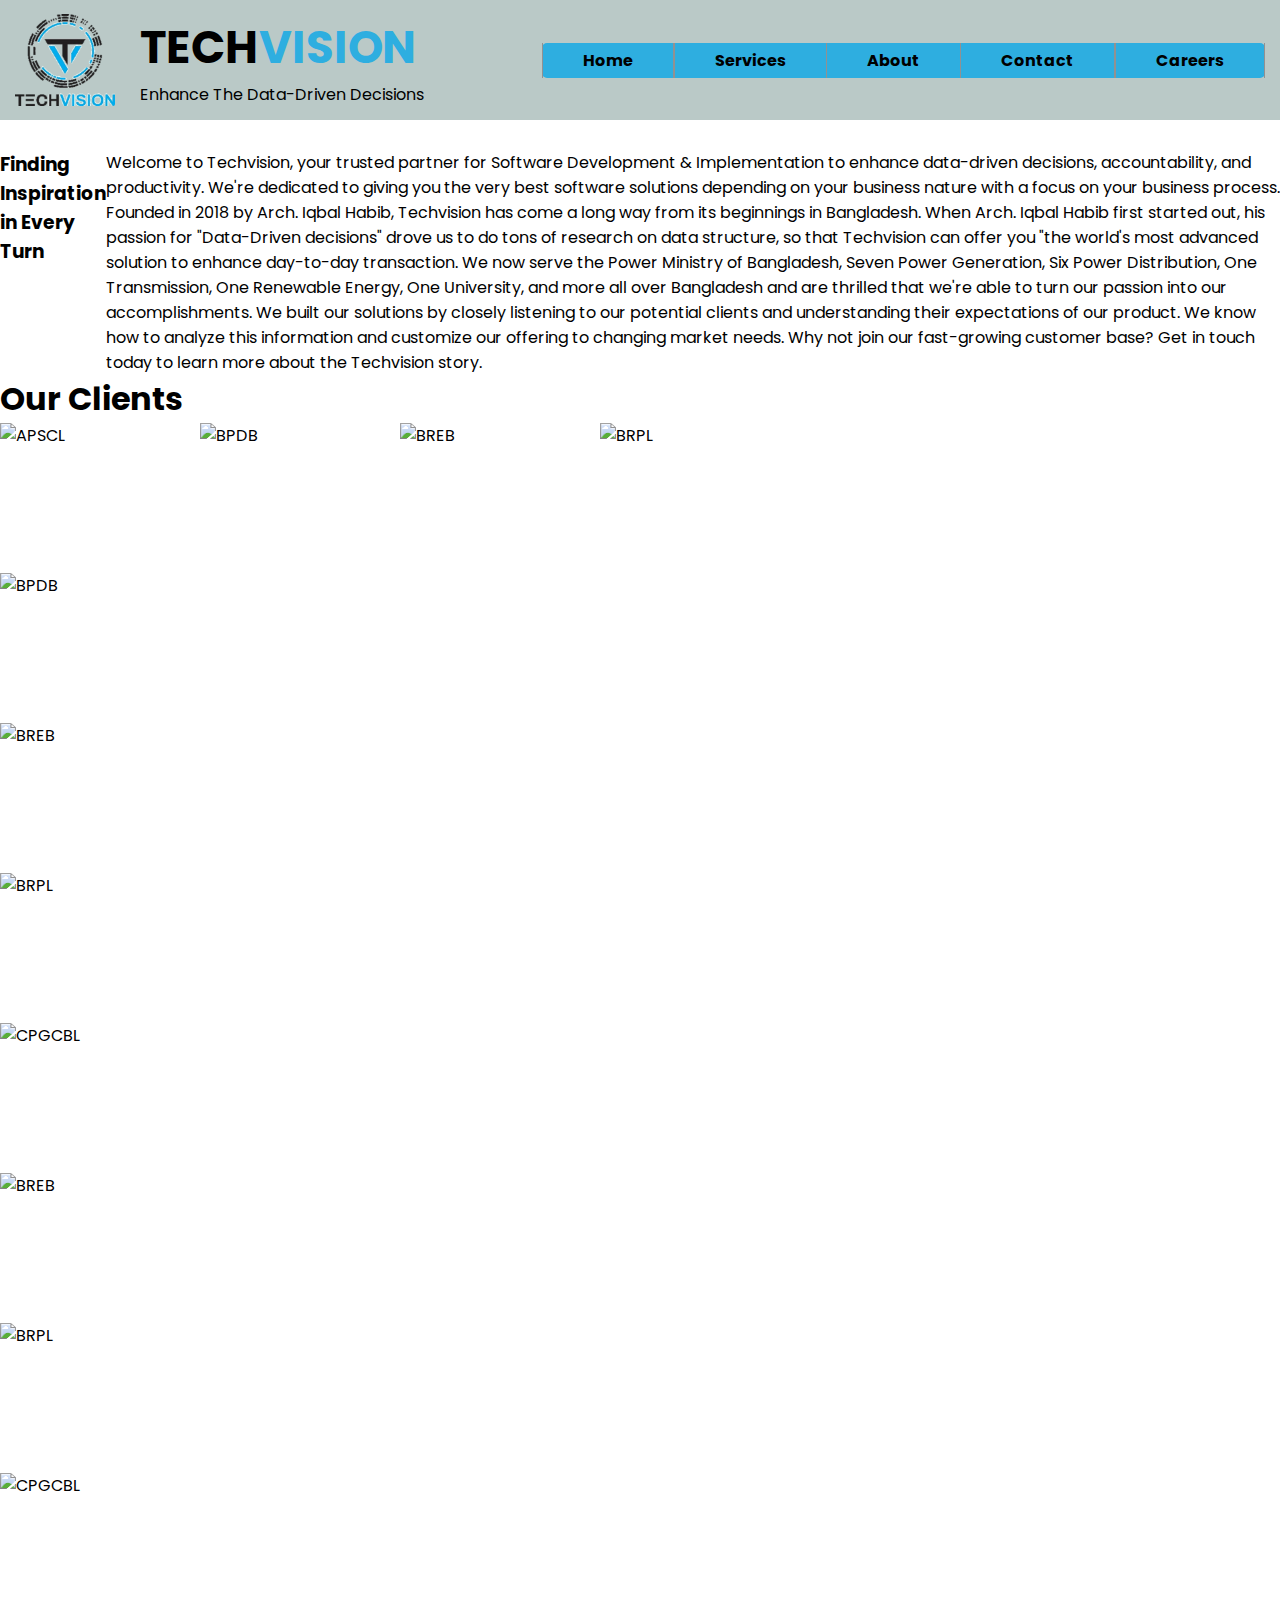
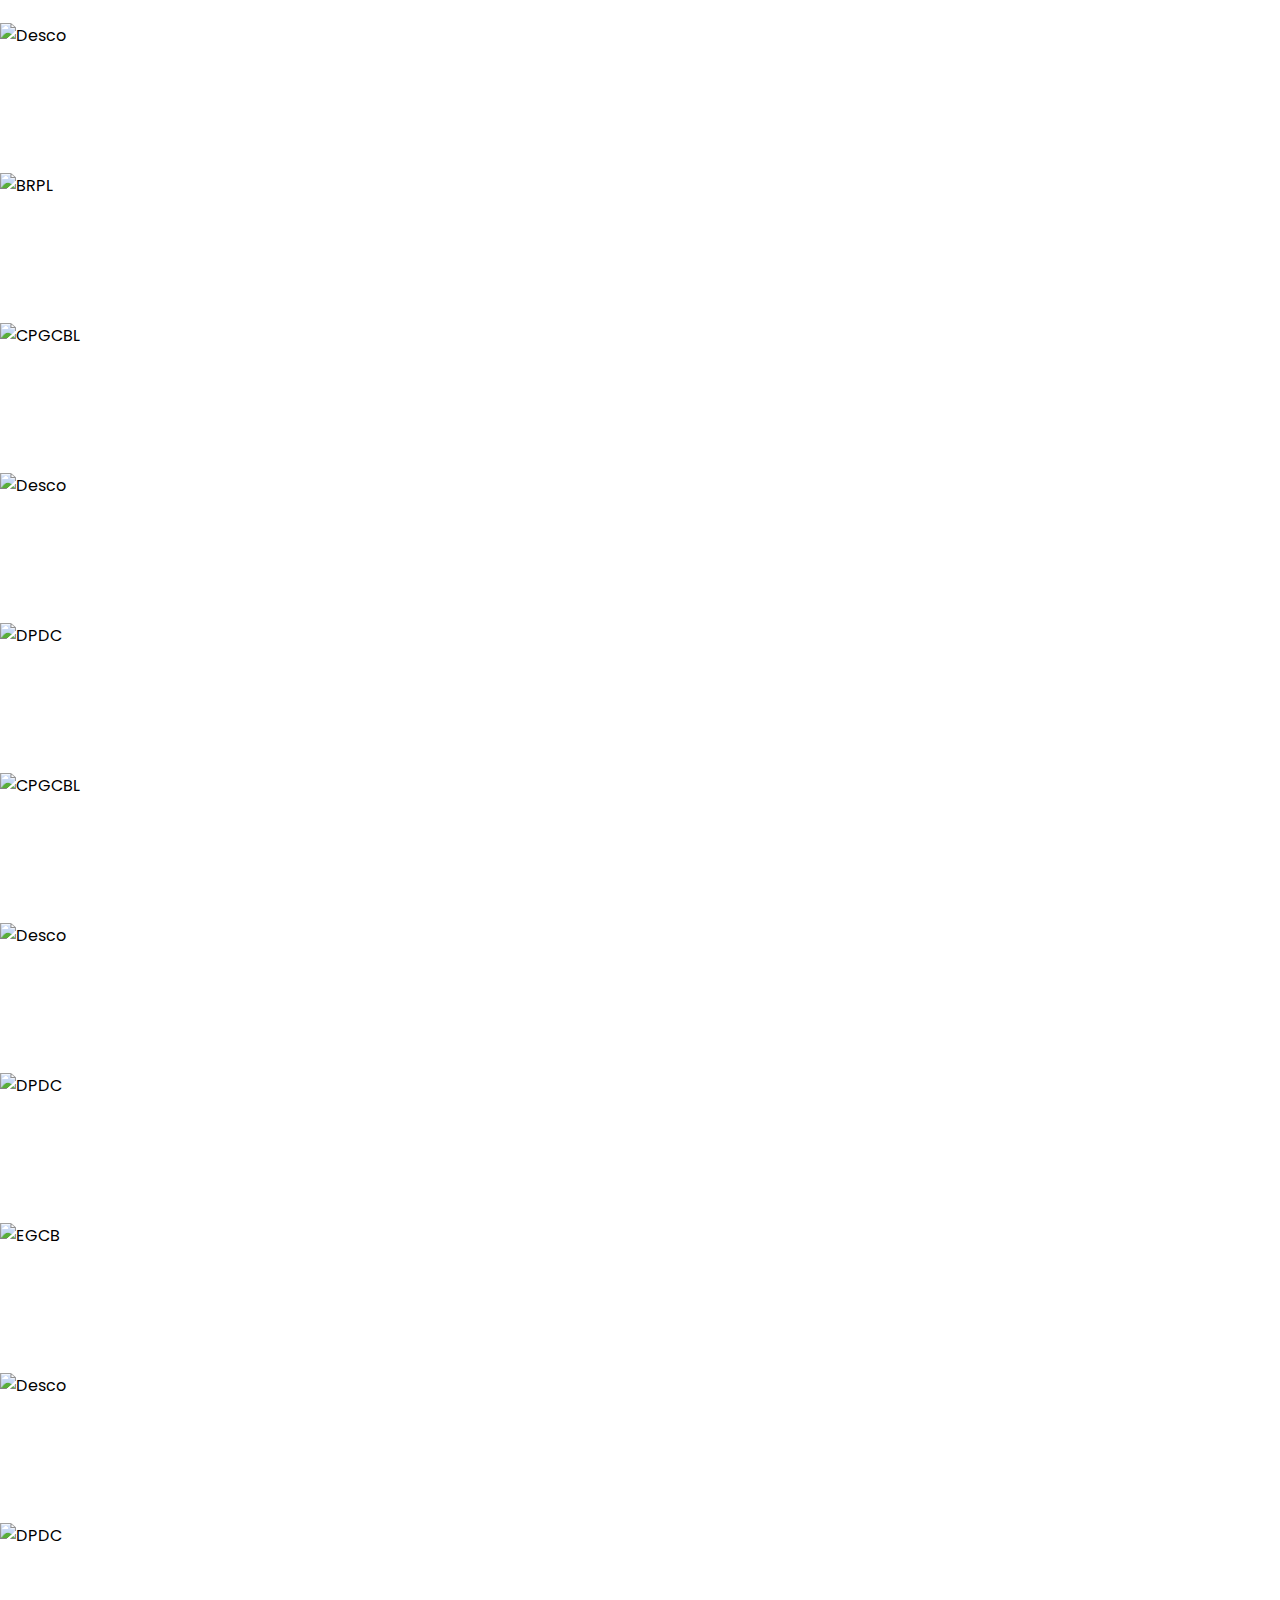
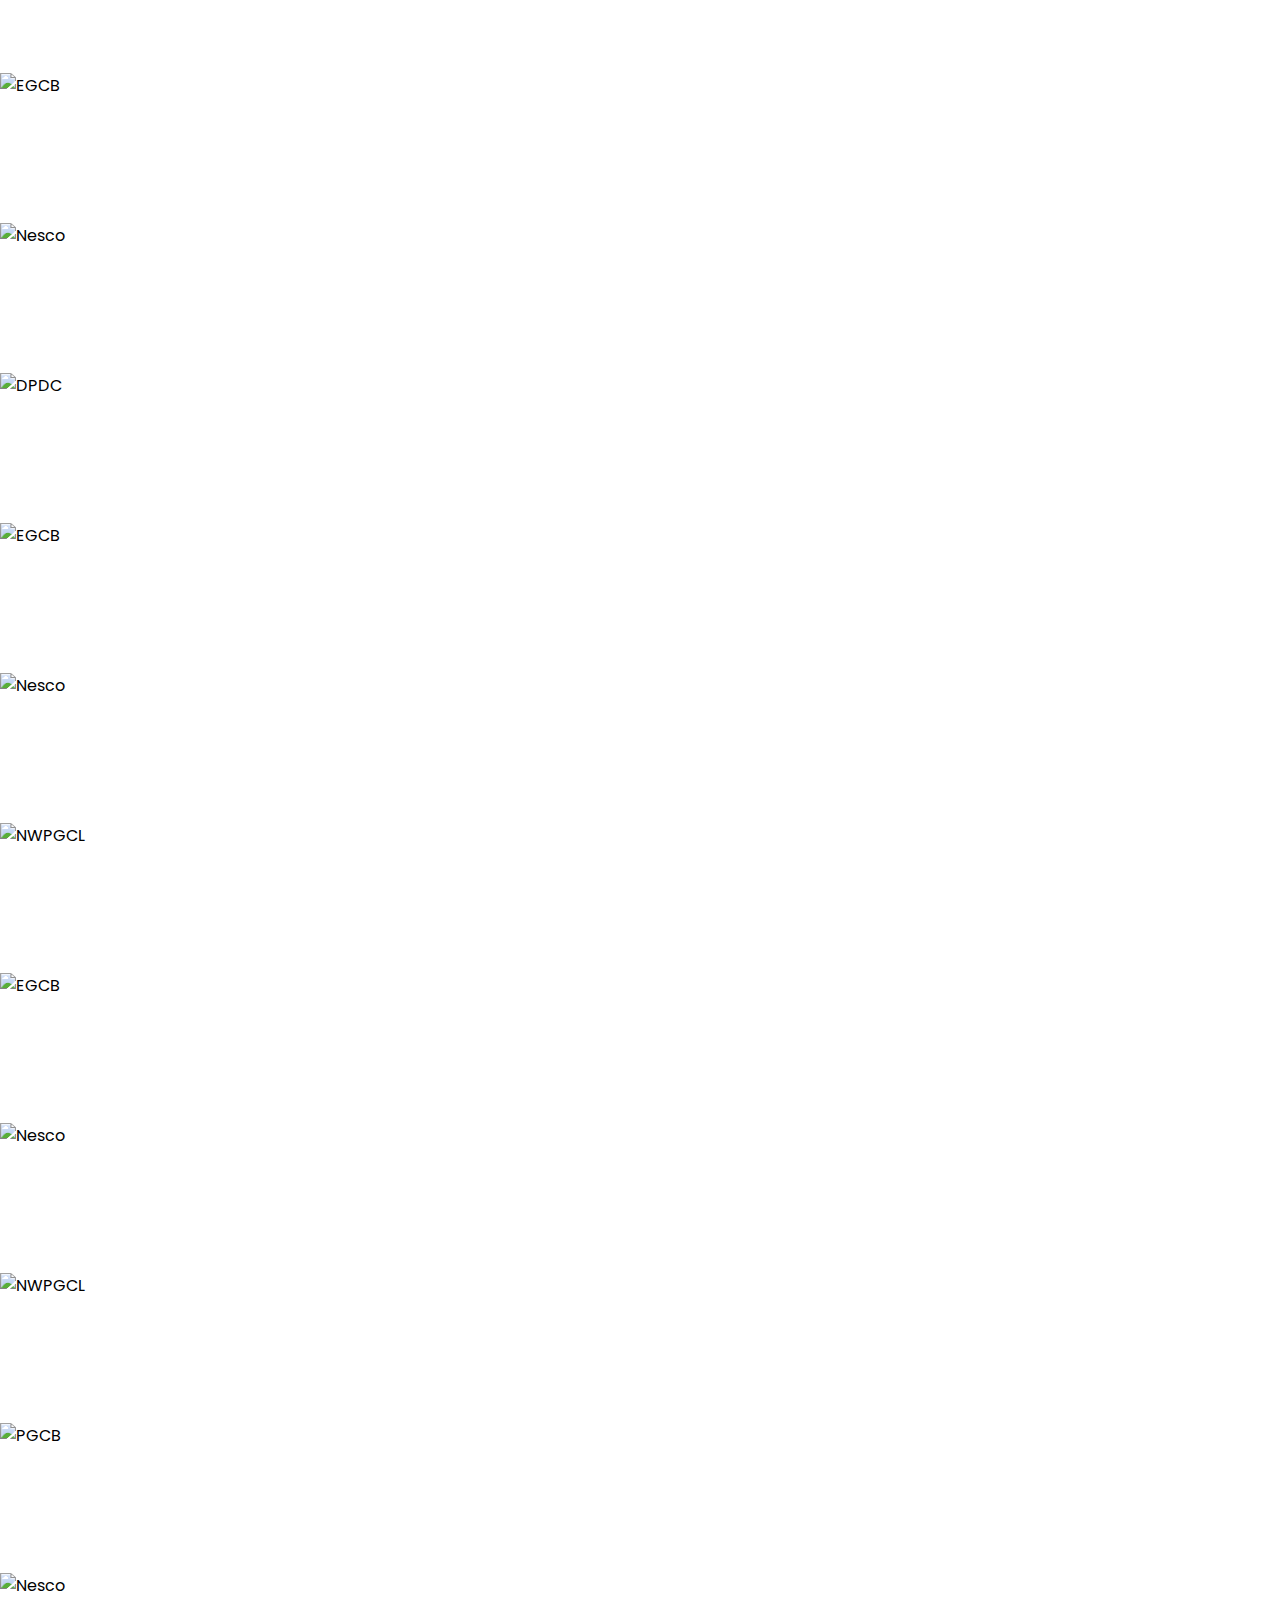
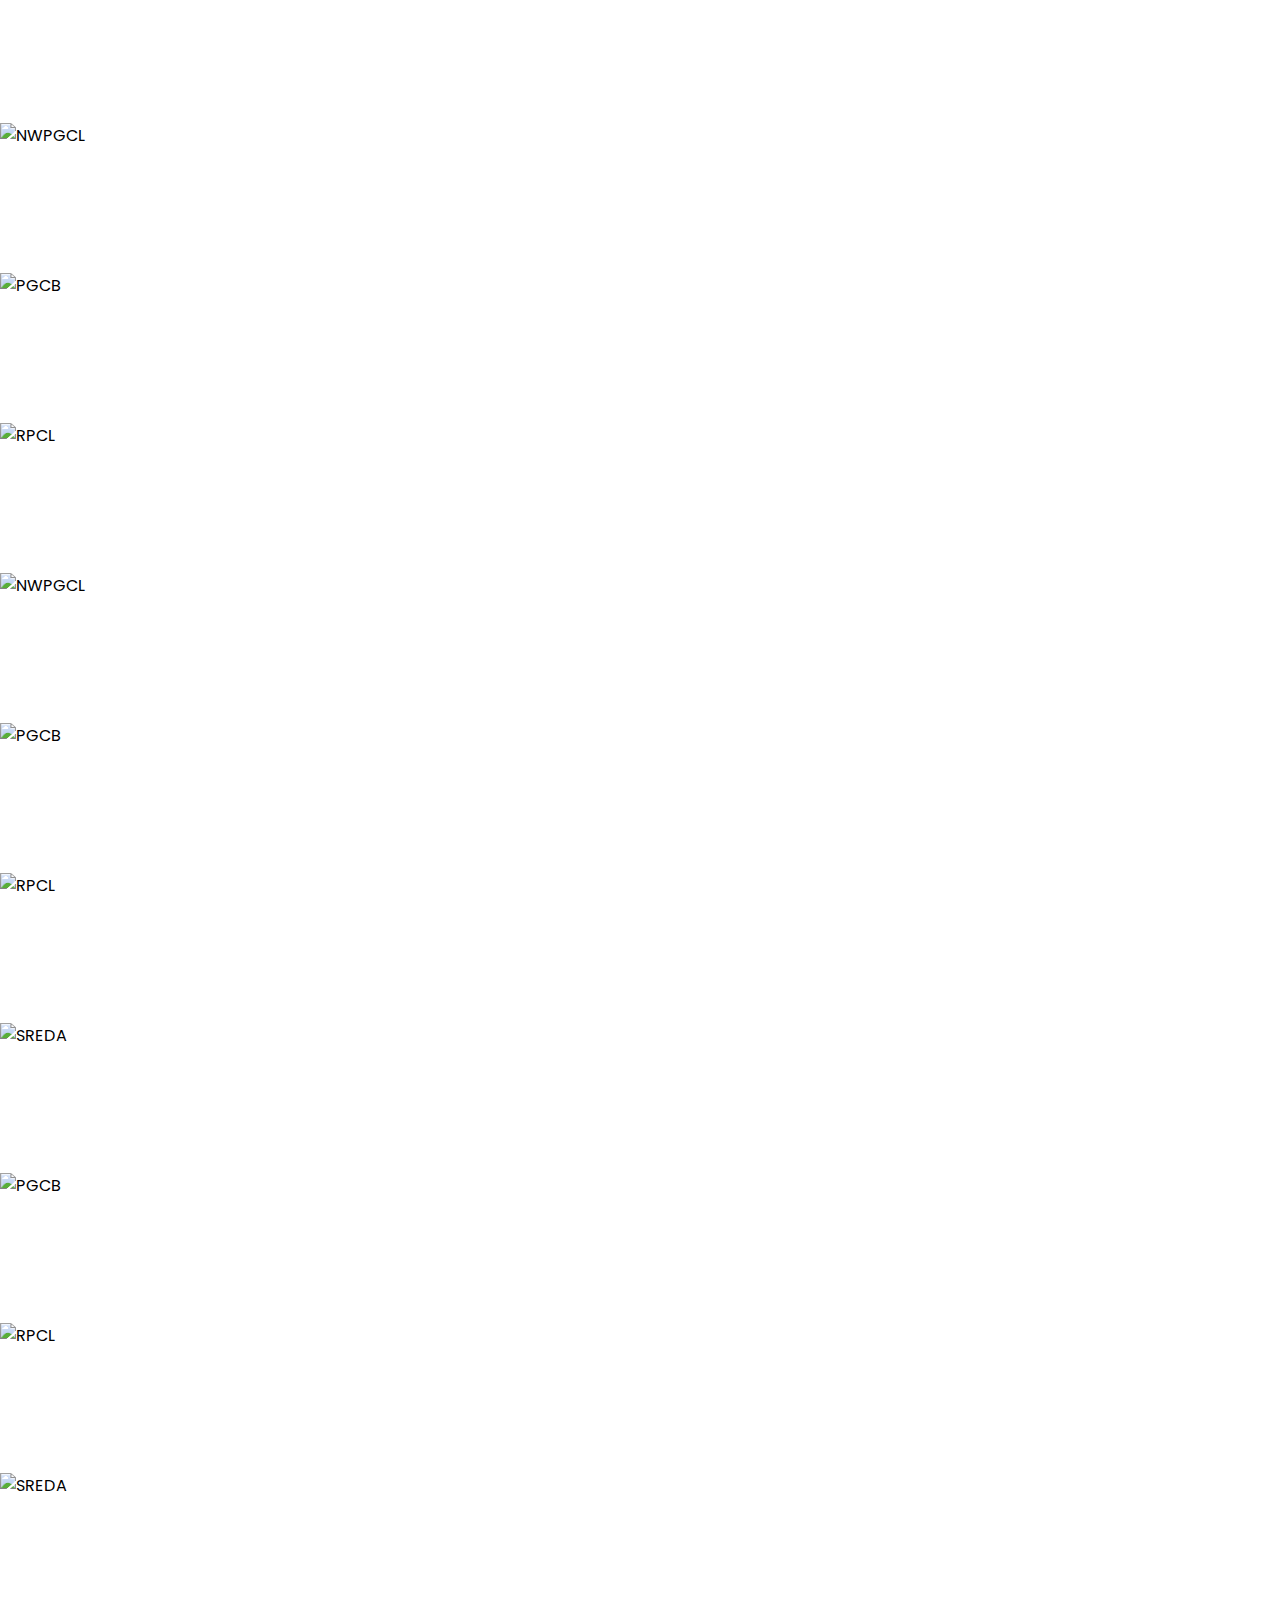
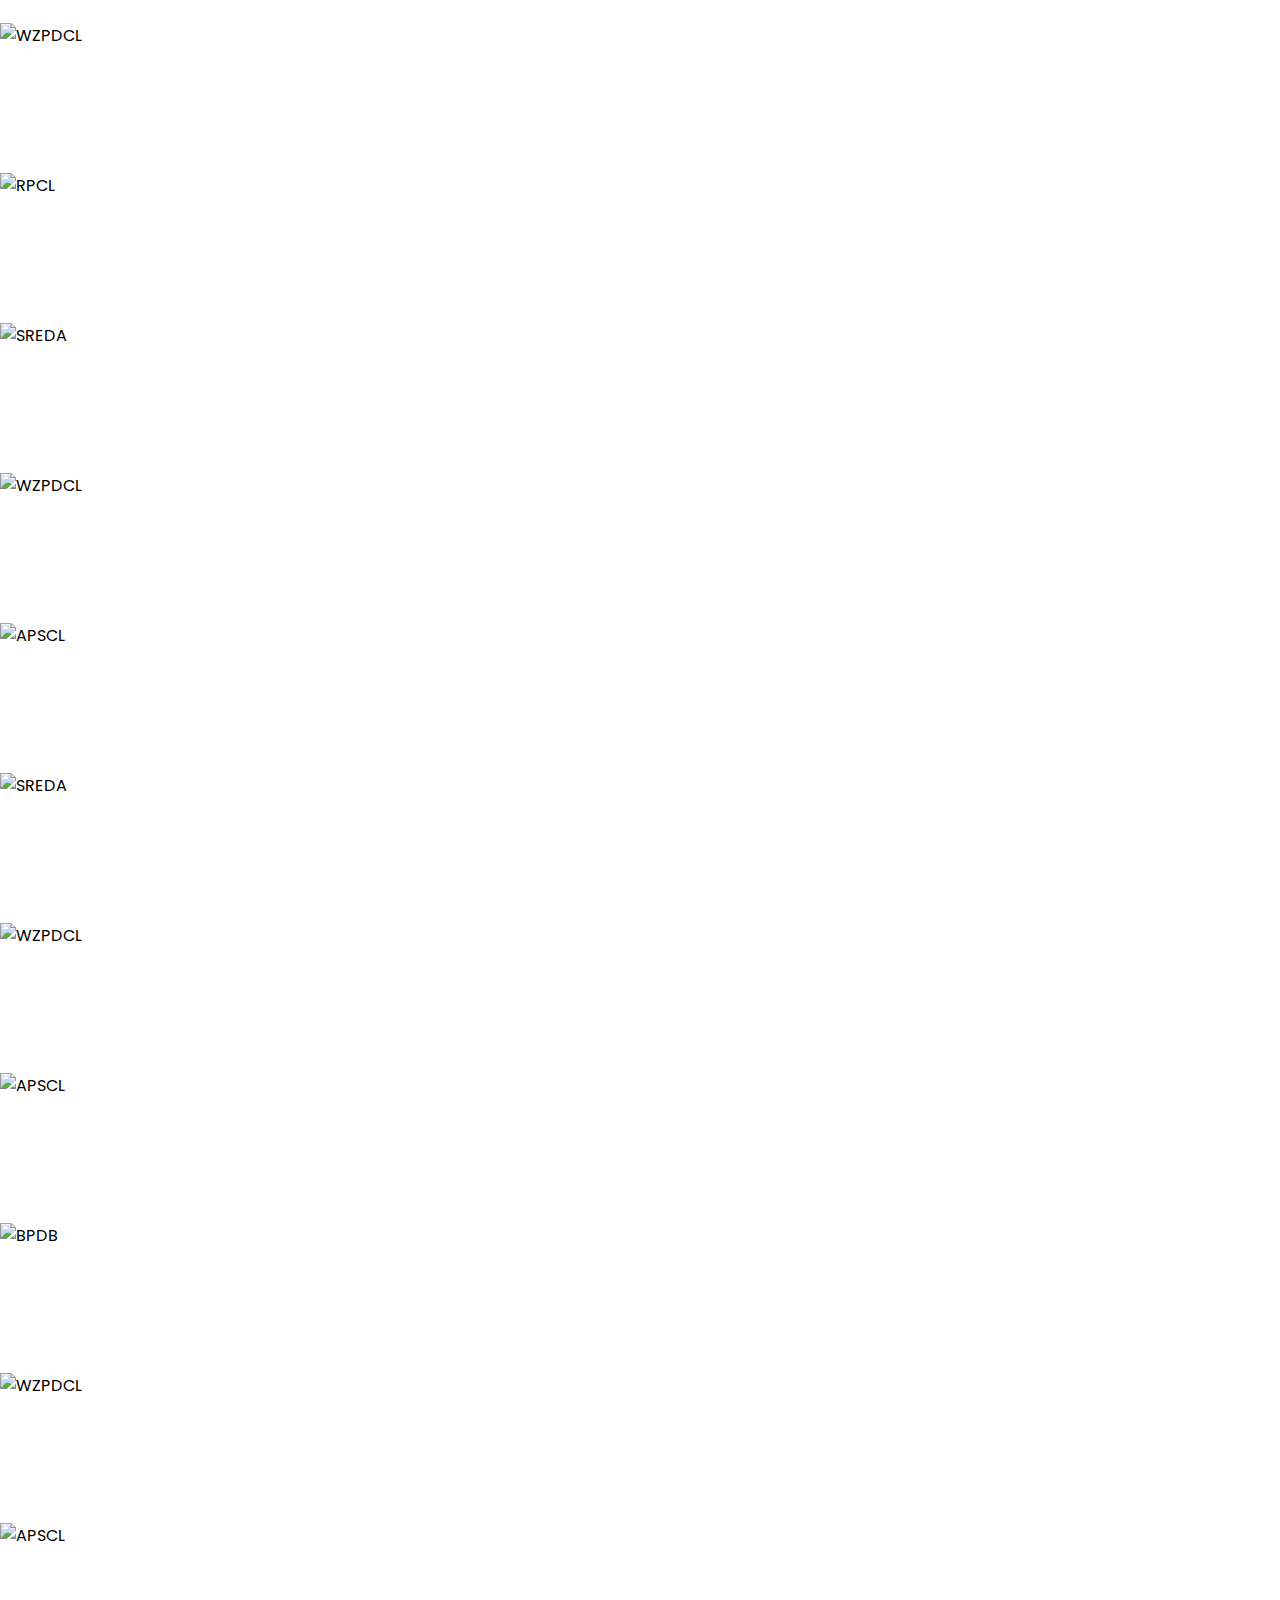
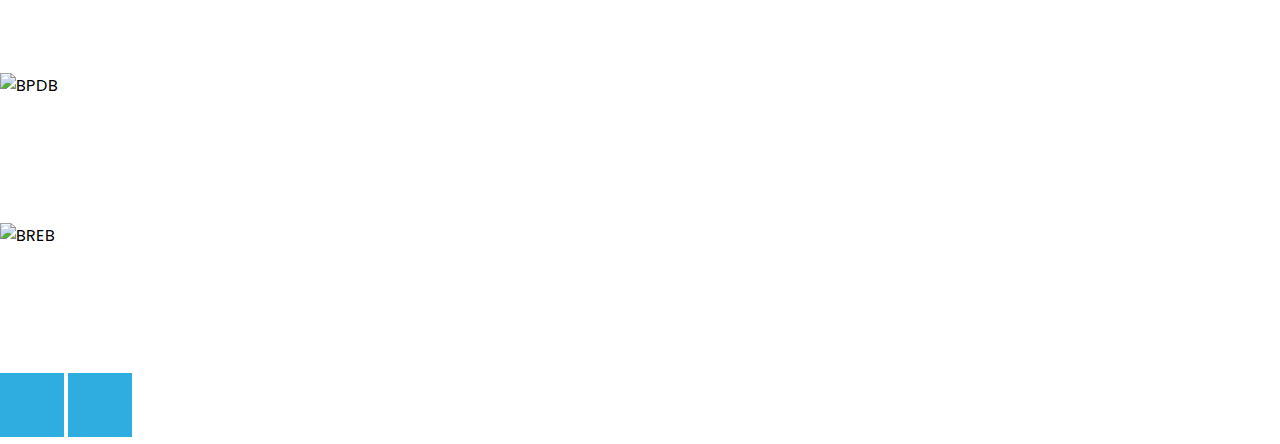
==== about.html @ e3d5cdae "carousel done in bootstrap" ====
<!DOCTYPE html>
<html lang="en">
  <head>
    <meta charset="UTF-8" />
    <meta name="viewport" content="width=device-width, initial-scale=1.0" />
    <title>Document</title>
    <link
      href="https://cdn.jsdelivr.net/npm/bootstrap@5.3.0/dist/css/bootstrap.min.css"
      rel="stylesheet"
      integrity="sha384-9ndCyUaIbzAi2FUVXJi0CjmCapSmO7SnpJef0486qhLnuZ2cdeRhO02iuK6FUUVM"
      crossorigin="anonymous"
    />
    <link rel="stylesheet" href="./global.css" />
    <link rel="stylesheet" href="./about.css" />
  </head>
  <body>
    <nav>
      <img
        class="nav-image"
        src="./assets/techvisionLogo.png"
        alt="Techvision"
      />
      <div>
        <h1 class="title">Tech<span class="title_2nd">vision</span></h1>
        <p>Enhance The Data-Driven Decisions</p>
      </div>

      <ul class="menu-list">
        <li><a href="./index.html">Home</a></li>
        <li><a href="./services.html">Services</a></li>
        <div class="subnav">
          <li><a href="./about.html">About</a></li>
          <div class="subnav-content">
            <a href="#company">Company</a><br />
            <a href="./team.html">Team</a><br />
            <a href="./gallery.html">Gallery</a>
          </div>
        </div>
        <li><a href="./contact.html">Contact</a></li>
        <li><a href="#careers">Careers</a></li>
      </ul>
    </nav>

    <div
      class="d-flex flex-column align-items-center"
      style="margin-top: 150px"
    >
      <img
        class="rounded"
        src="https://static.wixstatic.com/media/12af21_2466ddafbd74474195e9c7fa166a1a42~mv2.jpg/v1/fill/w_980,h_665,al_c,q_85,usm_0.66_1.00_0.01,enc_auto/12af21_2466ddafbd74474195e9c7fa166a1a42~mv2.jpg"
        alt=""
      />
      <h3 class="my-4">Finding Inspiration in Every Turn</h3>
      <p class="text-center px-5">
        Welcome to Techvision, your trusted partner for Software Development &
        Implementation to enhance data-driven decisions, accountability, and
        productivity. We're dedicated to giving you the very best software
        solutions depending on your business nature with a focus on your
        business process. Founded in 2018 by Arch. Iqbal Habib, Techvision has
        come a long way from its beginnings in Bangladesh. When Arch. Iqbal
        Habib first started out, his passion for "Data-Driven decisions" drove
        us to do tons of research on data structure, so that Techvision can
        offer you "the world's most advanced solution to enhance day-to-day
        transaction. We now serve the Power Ministry of Bangladesh, Seven Power
        Generation, Six Power Distribution, One Transmission, One Renewable
        Energy, One University, and more all over Bangladesh and are thrilled
        that we're able to turn our passion into our accomplishments. We built
        our solutions by closely listening to our potential clients and
        understanding their expectations of our product. We know how to analyze
        this information and customize our offering to changing market needs.
        Why not join our fast-growing customer base? Get in touch today to learn
        more about the Techvision story.
      </p>
    </div>

    <h1 class="text-center mt-5">Our Clients</h1>

    <div class="container text-center mb-5">
      <div class="row mx-auto my-auto justify-content-center align-items-center">
        <div id="recipeCarousel" class="carousel slide" data-bs-ride="carousel">
          <div class="carousel-inner" role="listbox">
            <div class="carousel-item active">
              <div class="col-3">
                <div class="">
                  <div class="">
                    <img
                      src="https://static.wixstatic.com/media/12af21_4926ef56a47c4308a265610c01def624~mv2.png/v1/fill/w_172,h_172,al_c,q_85,usm_0.66_1.00_0.01,enc_auto/APSCL.png"
                      alt="APSCL"
                    />
                  </div>
                </div>
              </div>
            </div>
            <div class="carousel-item">
              <div class="col-3">
                <div class="">
                  <div class="card-img">
                    <img
                      src="https://static.wixstatic.com/media/12af21_dc3da666f5624a1480835c19da8c7ffa~mv2.png/v1/fill/w_195,h_195,al_c,q_85,usm_0.66_1.00_0.01,enc_auto/BPDB.png"
                      alt="BPDB"
                    />
                  </div>
                </div>
              </div>
            </div>
            <div class="carousel-item">
              <div class="col-3">
                <div class="">
                  <div class="card-img">
                    <img
                      src="https://static.wixstatic.com/media/12af21_e0ae5fb261e545208d5e9074f8cbb7f8~mv2.png/v1/fill/w_257,h_257,al_c,q_85,usm_0.66_1.00_0.01,enc_auto/BREB.png"
                      alt="BREB"
                    />
                  </div>
                </div>
              </div>
            </div>
            <div class="carousel-item">
              <div class="col-3">
                <div class="">
                  <div class="card-img">
                    <img
                      src="https://static.wixstatic.com/media/12af21_a8e2ac075d7d4ab09cc1d41eb73a92f0~mv2.png/v1/fill/w_257,h_257,al_c,q_85,usm_0.66_1.00_0.01,enc_auto/BRPL.png"
                      alt="BRPL"
                    />
                  </div>
                </div>
              </div>
            </div>
            <div class="carousel-item">
              <div class="col-3">
                <div class="">
                  <div class="">
                    <img
                      src="https://static.wixstatic.com/media/12af21_6a265728715f44faa27307aa2db03380~mv2.png/v1/fill/w_109,h_127,al_c,q_85,usm_0.66_1.00_0.01,enc_auto/CPGCBL.png"
                      alt="CPGCBL"
                    />
                  </div>
                </div>
              </div>
            </div>
            <div class="carousel-item">
              <div class="col-3">
                <div class="">
                  <div class="card-img">
                    <img
                      src="https://static.wixstatic.com/media/12af21_d49fc7eb0f024c909c76c750b822b7bf~mv2.png/v1/fill/w_171,h_171,al_c,q_85,usm_0.66_1.00_0.01,enc_auto/DESCO.png"
                      alt="Desco"
                    />
                  </div>
                </div>
              </div>
            </div>

            <div class="carousel-item">
              <div class="col-3">
                <div class="">
                  <div class="card-img">
                    <img
                      src="https://static.wixstatic.com/media/12af21_4509144a90fc40da8e64b3b10de2b4f9~mv2.png/v1/fill/w_216,h_216,al_c,q_85,usm_0.66_1.00_0.01,enc_auto/DPDC.png"
                      alt="DPDC"
                    />
                  </div>
                </div>
              </div>
            </div>

            <div class="carousel-item">
              <div class="col-3">
                <div class="">
                  <div class="card-img">
                    <img
                      src="https://static.wixstatic.com/media/12af21_4ab3df4599c44afd90ee78a348cc6b88~mv2.png/v1/fill/w_127,h_127,al_c,q_85,usm_0.66_1.00_0.01,enc_auto/EGCB.png"
                      alt="EGCB"
                    />
                  </div>
                </div>
              </div>
            </div>

            <div class="carousel-item">
              <div class="col-3">
                <div class="">
                  <div class="card-img">
                    <img
                      src="https://static.wixstatic.com/media/12af21_db99ef56d2b14676903b38b1f36a572f~mv2.png/v1/fill/w_171,h_171,al_c,q_85,usm_0.66_1.00_0.01,enc_auto/NESCO.png"
                      alt="Nesco"
                    />
                  </div>
                </div>
              </div>
            </div>

            <div class="carousel-item">
              <div class="col-3">
                <div class="">
                  <div class="card-img">
                    <img
                      src="https://static.wixstatic.com/media/12af21_354dddc9486b4497838bac8d4538fa00~mv2.png/v1/fill/w_150,h_150,al_c,q_85,usm_0.66_1.00_0.01,enc_auto/NWPGCL.png"
                      alt="NWPGCL"
                    />
                  </div>
                </div>
              </div>
            </div>

            <div class="carousel-item">
              <div class="col-3">
                <div class="">
                  <div class="card-img">
                    <img
                      src="https://static.wixstatic.com/media/12af21_8ad18adc243d4674bd9eea28caffbeb3~mv2.png/v1/fill/w_195,h_195,al_c,q_85,usm_0.66_1.00_0.01,enc_auto/PGCB.png"
                      alt="PGCB"
                    />
                  </div>
                </div>
              </div>
            </div>

            <div class="carousel-item">
              <div class="col-3">
                <div class="">
                  <div class="card-img">
                    <img
                      src="https://static.wixstatic.com/media/12af21_d38c6f10fee14ad5867b387a6b46a0e8~mv2.png/v1/fill/w_225,h_115,al_c,q_85,usm_0.66_1.00_0.01,enc_auto/RPCL.png"
                      alt="RPCL"
                    />
                  </div>
                </div>
              </div>
            </div>

            <div class="carousel-item">
              <div class="col-3">
                <div class="">
                  <div class="card-img">
                    <img
                      src="https://static.wixstatic.com/media/12af21_d35339a7bd9d4c0391f341e6b0eec3d2~mv2.png/v1/fill/w_171,h_87,al_c,q_85,usm_0.66_1.00_0.01,enc_auto/SREDA.png"
                      alt="SREDA"
                    />
                  </div>
                </div>
              </div>
            </div>

            <div class="carousel-item">
              <div class="col-3">
                <div class="">
                  <div class="card-img">
                    <img
                      src="https://static.wixstatic.com/media/12af21_9be188b81df44f92965dfe7ce67667cf~mv2.png/v1/fill/w_105,h_105,al_c,q_85,usm_0.66_1.00_0.01,enc_auto/WZPDCL%20Logo.png"
                      alt="WZPDCL"
                    />
                  </div>
                </div>
              </div>
            </div>
          </div>
          <a
            class="carousel-control-prev bg-transparent w-aut"
            href="#recipeCarousel"
            role="button"
            data-bs-slide="prev"
          >
            <span class="carousel-control-prev-icon" aria-hidden="true"></span>
          </a>
          <a
            class="carousel-control-next bg-transparent w-aut"
            href="#recipeCarousel"
            role="button"
            data-bs-slide="next"
          >
            <span class="carousel-control-next-icon" aria-hidden="true"></span>
          </a>
        </div>
      </div>
    </div>
    
    <script
      src="https://cdn.jsdelivr.net/npm/bootstrap@5.3.0/dist/js/bootstrap.bundle.min.js"
      integrity="sha384-geWF76RCwLtnZ8qwWowPQNguL3RmwHVBC9FhGdlKrxdiJJigb/j/68SIy3Te4Bkz"
      crossorigin="anonymous"
    ></script>

    <script src="./about.js"></script>
  </body>
</html>
---- global.css ----
@import url("https://fonts.googleapis.com/css2?family=Poppins:wght@300;400;500;600&display=swap");

* {
  margin: 0;
  padding: 0;
  box-sizing: border-box;
}

body {
  font-family: "Poppins", sans-serif;
  scroll-behavior: smooth;
}
.d-flex {
  display: flex;
}

ul {
    list-style: none;
  }
  a {
    text-decoration: none !important;
    color: inherit !important;
  }
  nav {
    display: flex;
    position: fixed;
    z-index:1;
    top:0;
    align-items: center;
    padding: 5px 15px;
    background-color: rgb(186, 201, 199);
    width: 100%;
    height: 120px;
  }
  .nav-image {
    border-radius: 2px;
    margin-right: 25px;
    max-width: 100px;
    max-height: 100px;
  }
  .title {
    text-transform: uppercase;
    font-size: 45px;
    color: black;
    font-weight: bolder;
  
  }
  
  .title_2nd {
    color: #2EAEE0;
  }
  .menu-list {
    display: flex;
    background-color: #2EAEE0;
    color: black;
    border-radius: 5px;
    margin-left: auto;
  }
  .menu-list > li {
    padding: 5px 40px;
    font-weight: 700;
   border-left: 1px solid rgb(146, 145, 145); 
   border-right: 1px solid rgb(146, 145, 145); 
  }
  .menu-list > li:hover {
    background-color: white;
    cursor: pointer;
    border-radius: 5px;
  }
  .menu-list > div > li {
    padding: 5px 40px;
    font-weight: 700;
    /* border: 1px solid rgb(146, 145, 145); */
  }
  .menu-list > div > li:hover {
    background-color: white;
    cursor: pointer;
    border-radius: 5px;
  }

  
.subnav {
  /* float: left;
  overflow: hidden; */
}

.subnav .subnavbtn {
  font-size: 16px;  
  border: none;
  outline: none;
  color: white;
  padding: 14px 16px;
  background-color: inherit;
  font-family: inherit;
  margin: 0;
}

.navbar a:hover, .subnav:hover .subnavbtn {
  background-color: red;
}

.subnav-content {
  display: none;
  position: absolute;
  left: 60%;
  background-color: rgb(77, 71, 71);
  color: #2EAEE0;
  width: 25%;
  height: fit-content;
  z-index: 1;
  padding:  10px;
  border-radius: 5px;

}

.subnav-content > a {
  display: flex;
  flex-direction: column;
  float: center;
  line-height: 25px !important;
  font-weight: 700;
  text-decoration: none;
  text-align: center;
}

.subnav-content > a:hover {
  background-color: #2EAEE0;
  color: white !important;
  border-radius: 5px;
  padding: 1px;

}

.subnav:hover .subnav-content {
  display: block;
}
---- about.css ----
.divider {
  font-weight: bolder;
  margin: 10px;
}


.client-list {
  display: grid;
  grid-template-columns: auto auto auto auto auto auto;
  align-items: center;
  padding: 0 30px;
}


@media (max-width: 767px) {
  .carousel-inner .carousel-item > div {
      display: none;
  }
  .carousel-inner .carousel-item > div:first-child {
      display: block;
  }
}

.carousel-inner .carousel-item.active,
.carousel-inner .carousel-item-next,
.carousel-inner .carousel-item-prev {
  display: flex;
 
}

/* medium and up screens */
@media (min-width: 768px) {
  
  .carousel-inner .carousel-item-end.active,
  .carousel-inner .carousel-item-next {
    transform: translateX(25%);
  }
  
  .carousel-inner .carousel-item-start.active, 
  .carousel-inner .carousel-item-prev {
    transform: translateX(-25%);
  }
}

.carousel-inner .carousel-item-end,
.carousel-inner .carousel-item-start { 
transform: translateX(0);
}



.carousel-control-next-icon, .carousel-control-prev-icon {
  display: inline-block;
  width: 4rem;
  height: 4rem;
  background-repeat: no-repeat;
  background-position: 50%;
  background-size: 100% 100%;
  background-color: #2EAEE0
}

.carousel-item img {
  min-width: 200px;
  min-height: 150px;
  max-height: 150px ;
  max-width: 200px;
}
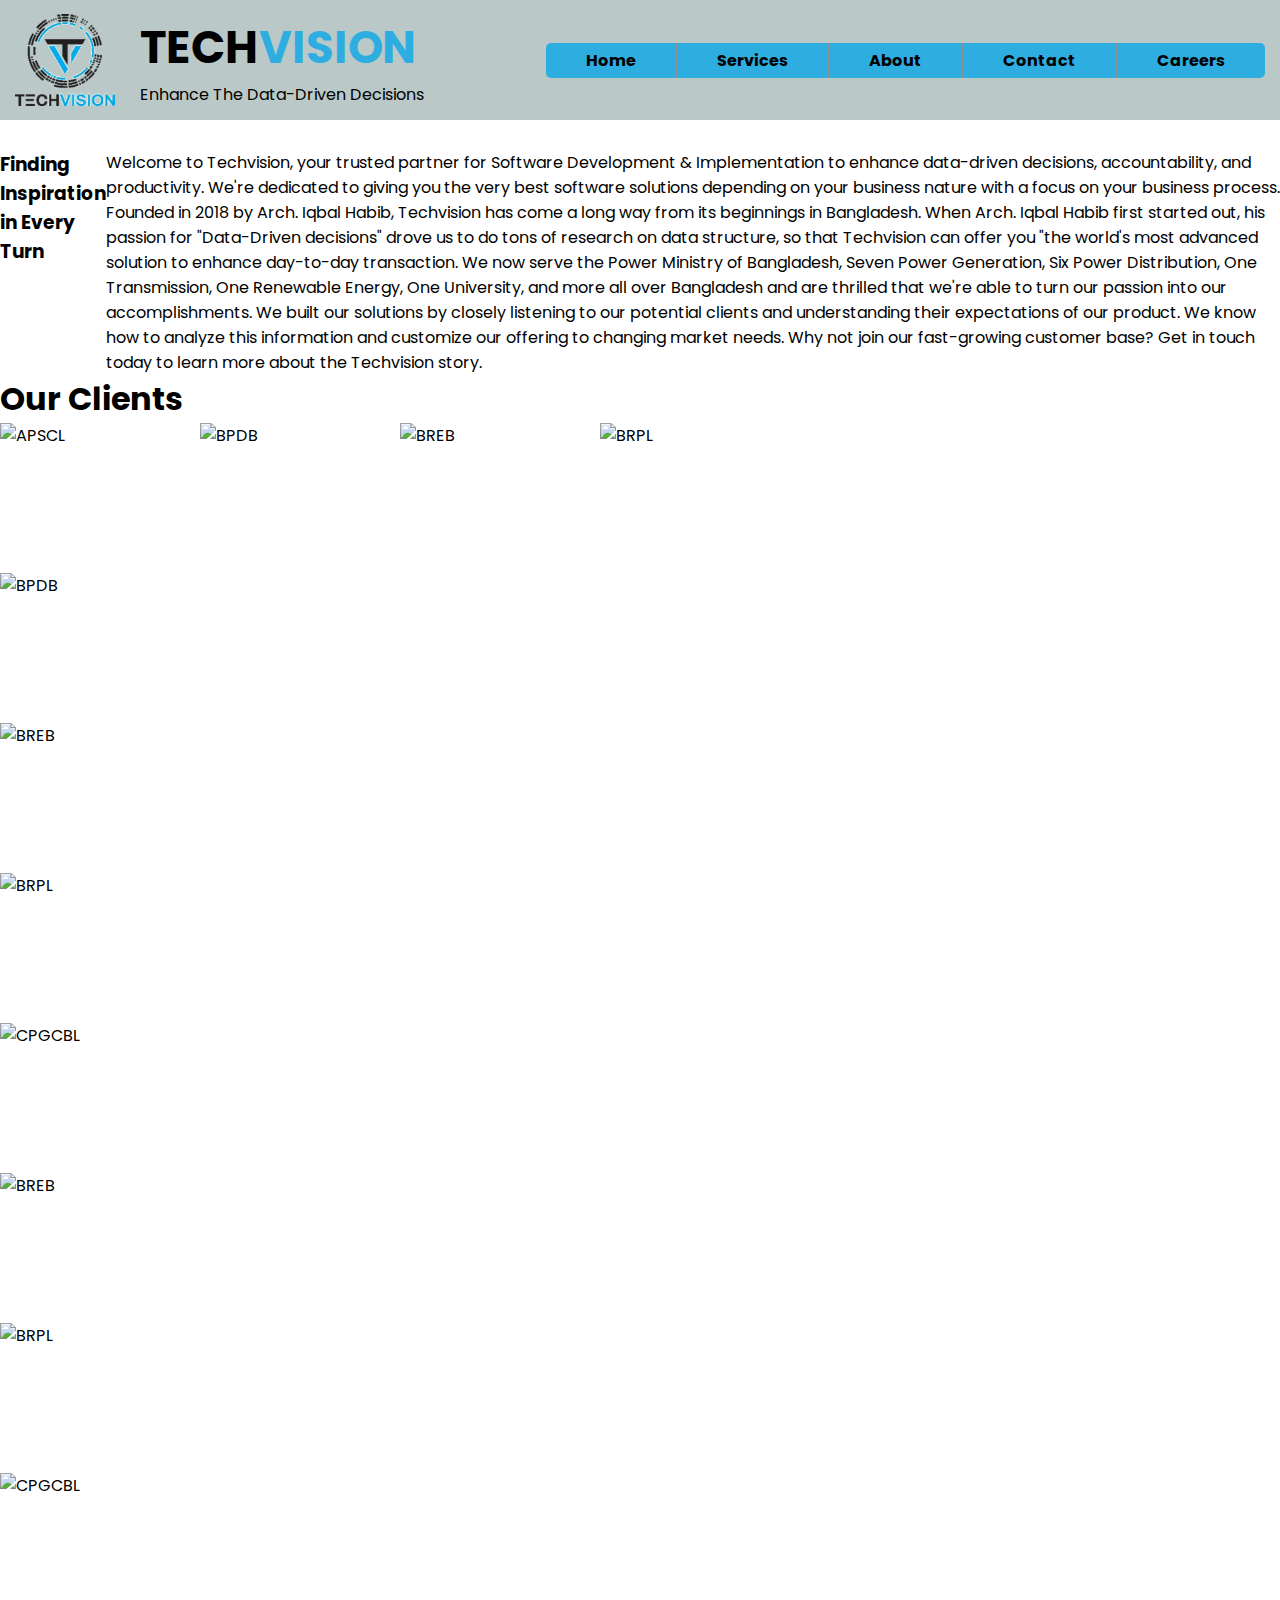
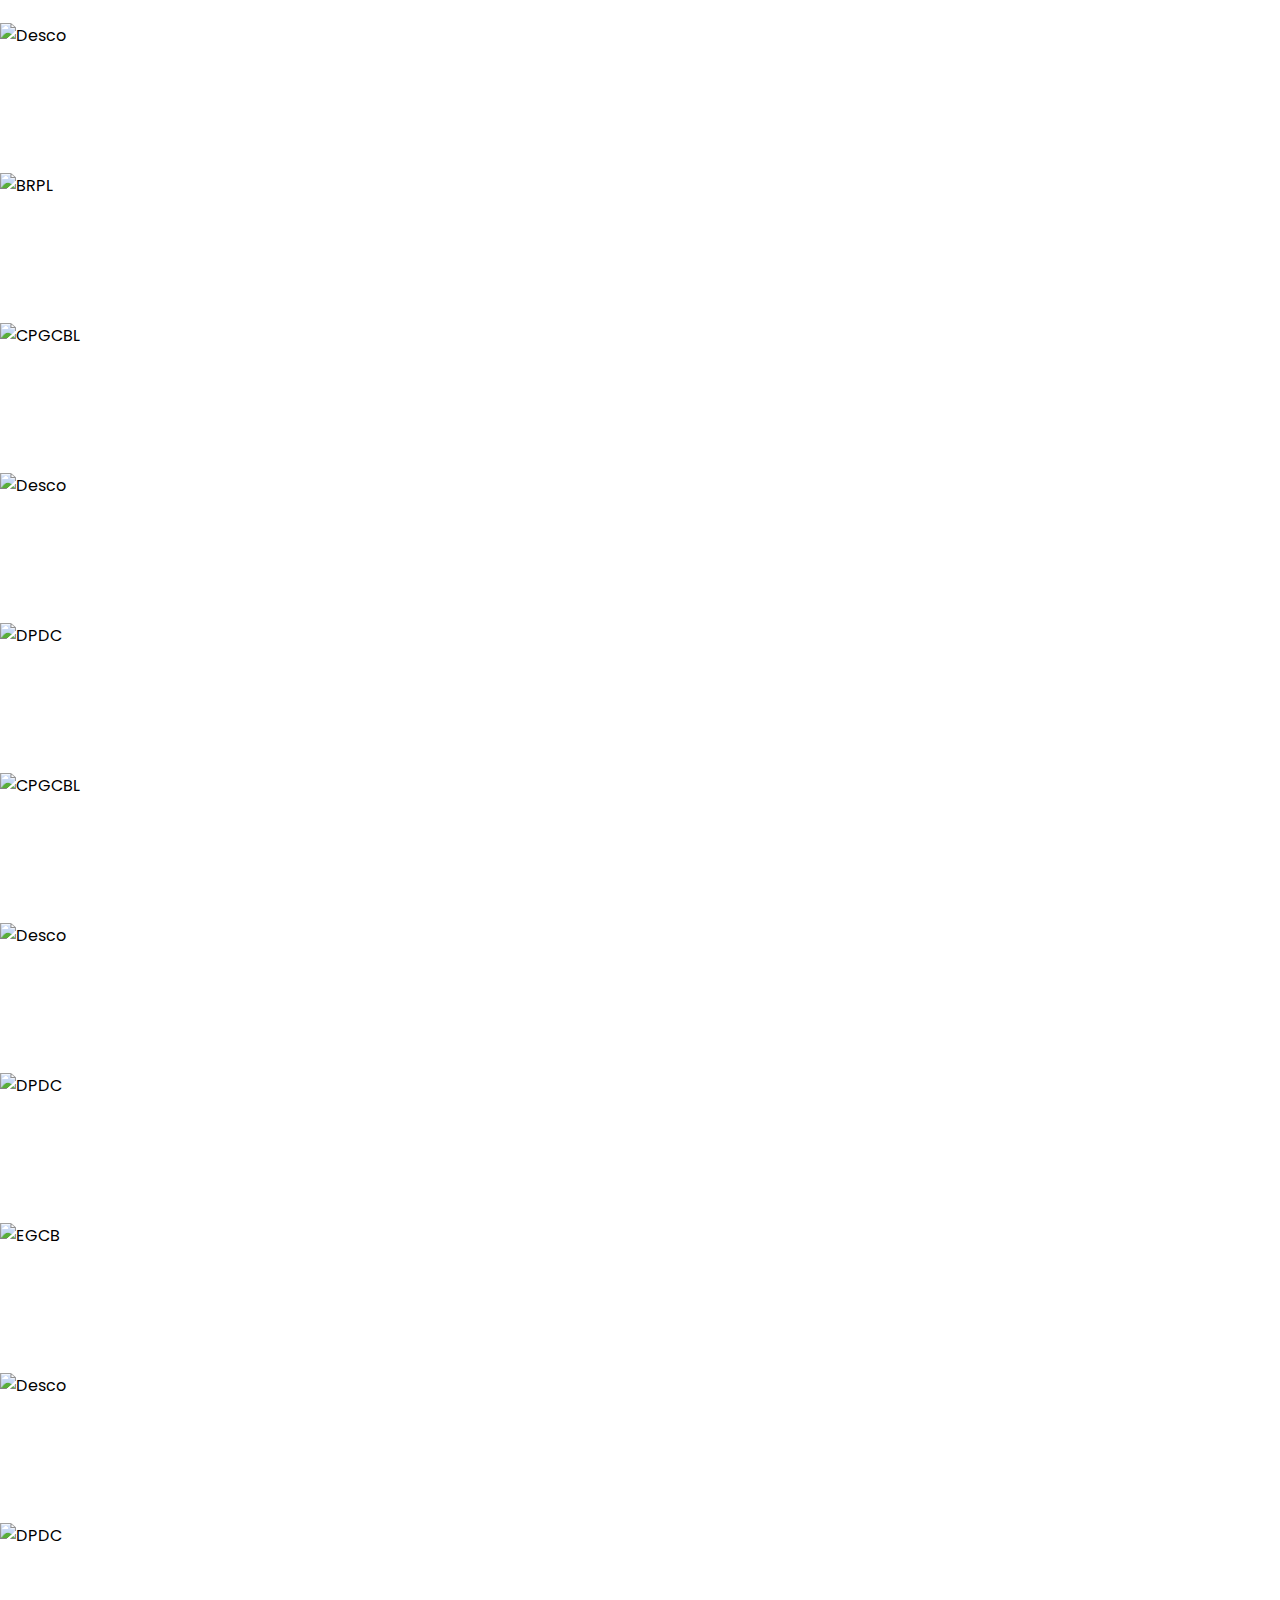
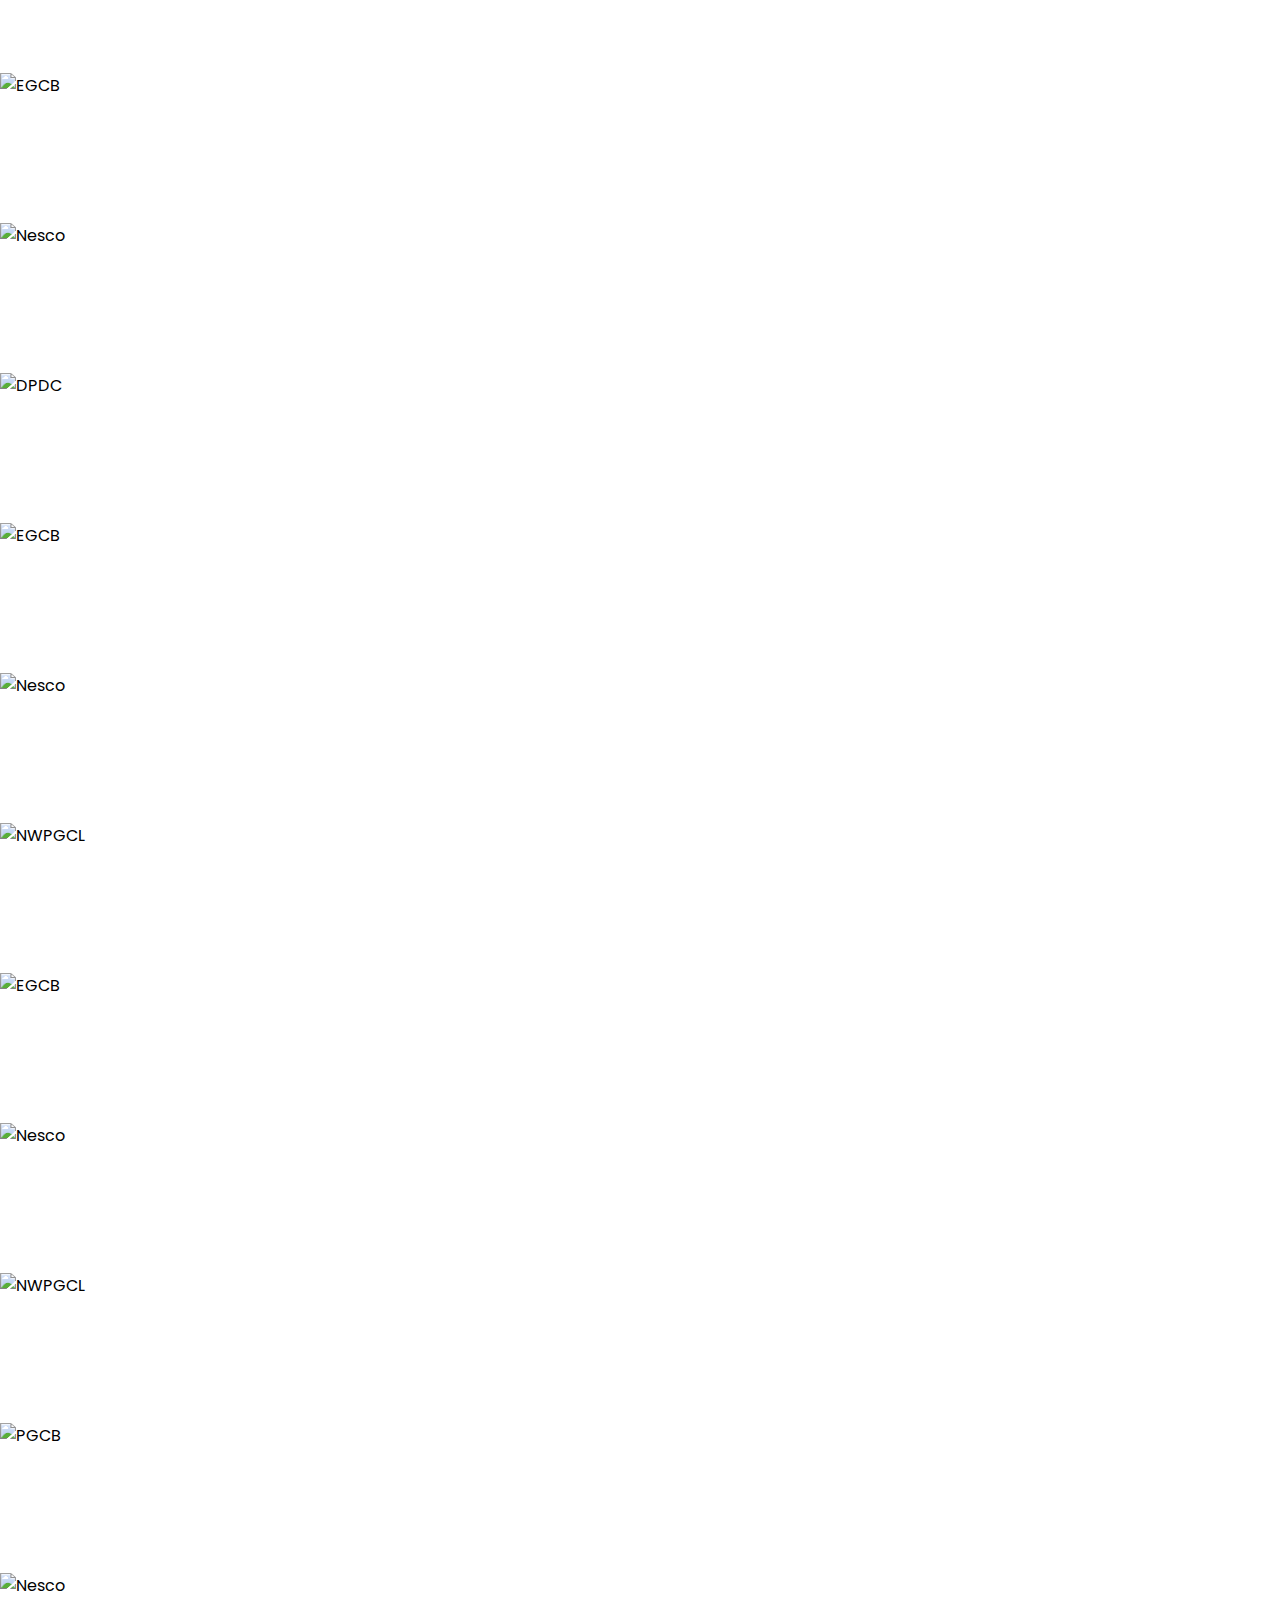
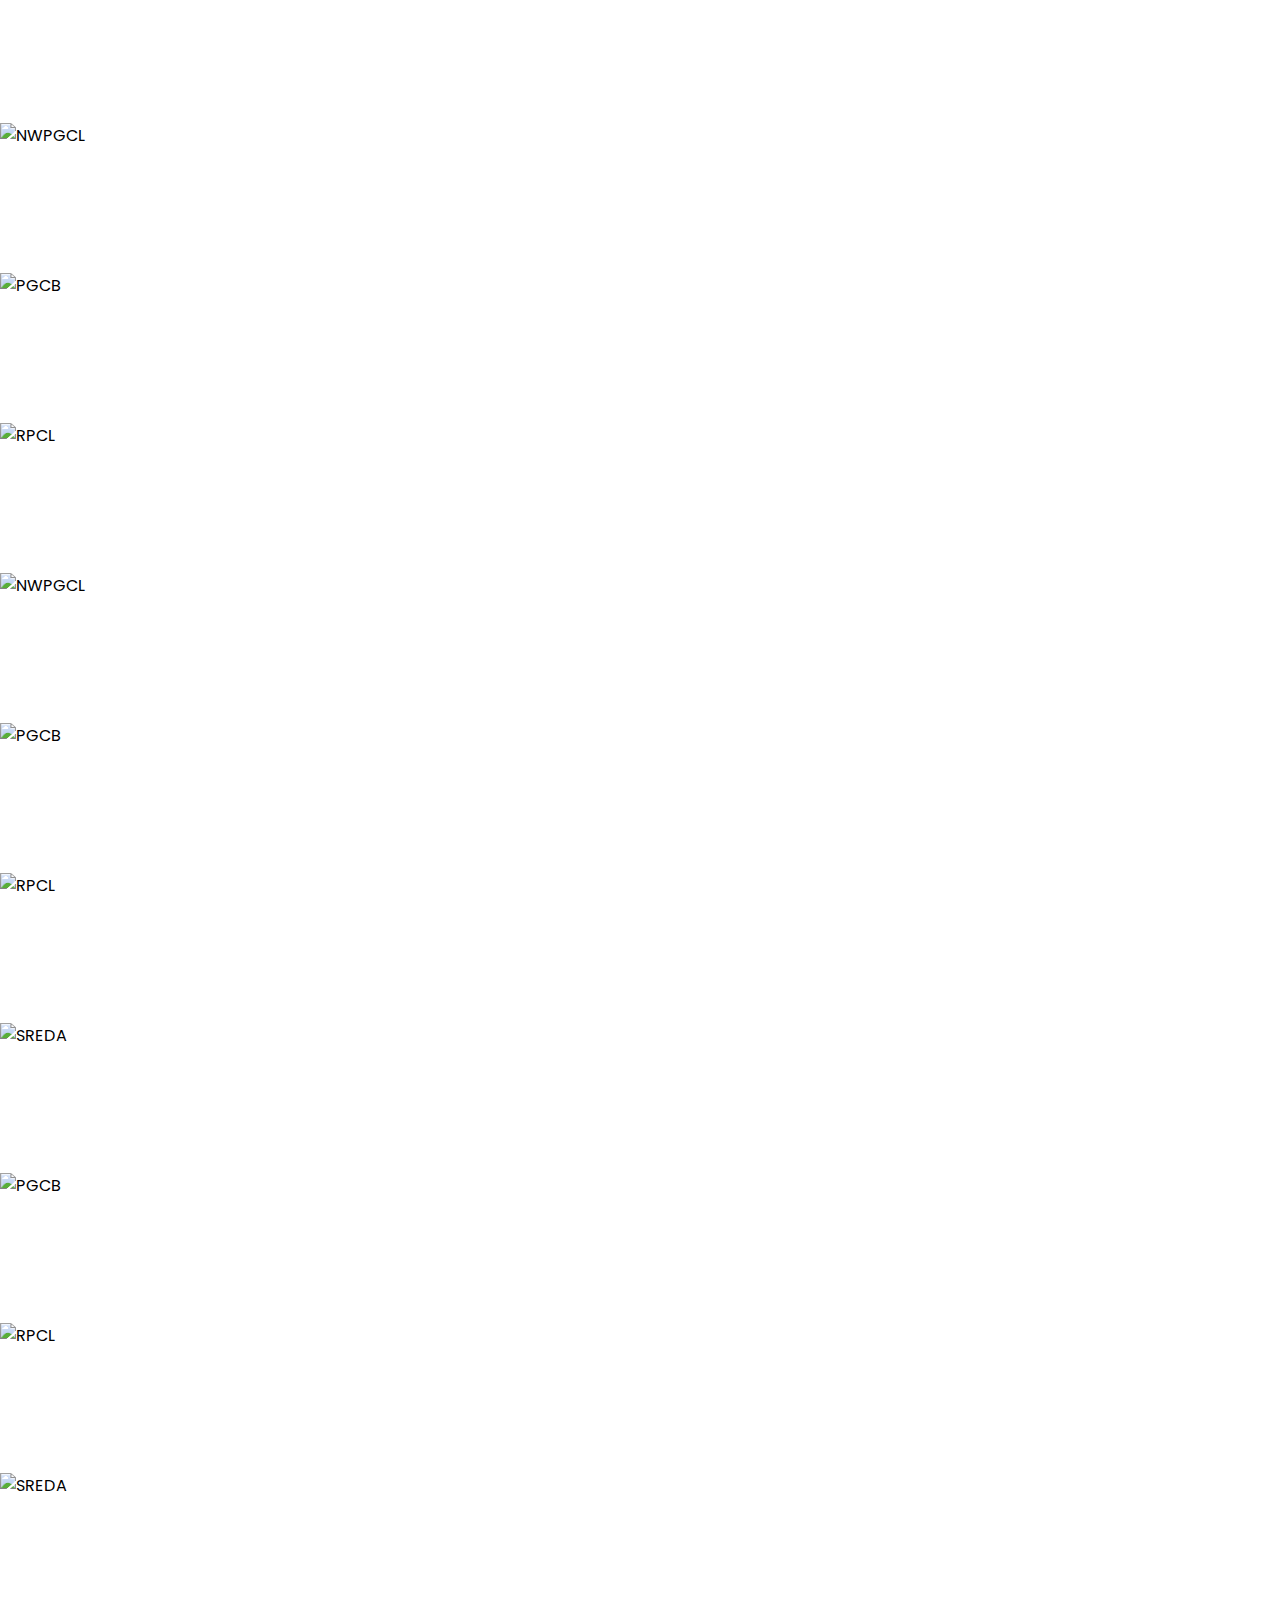
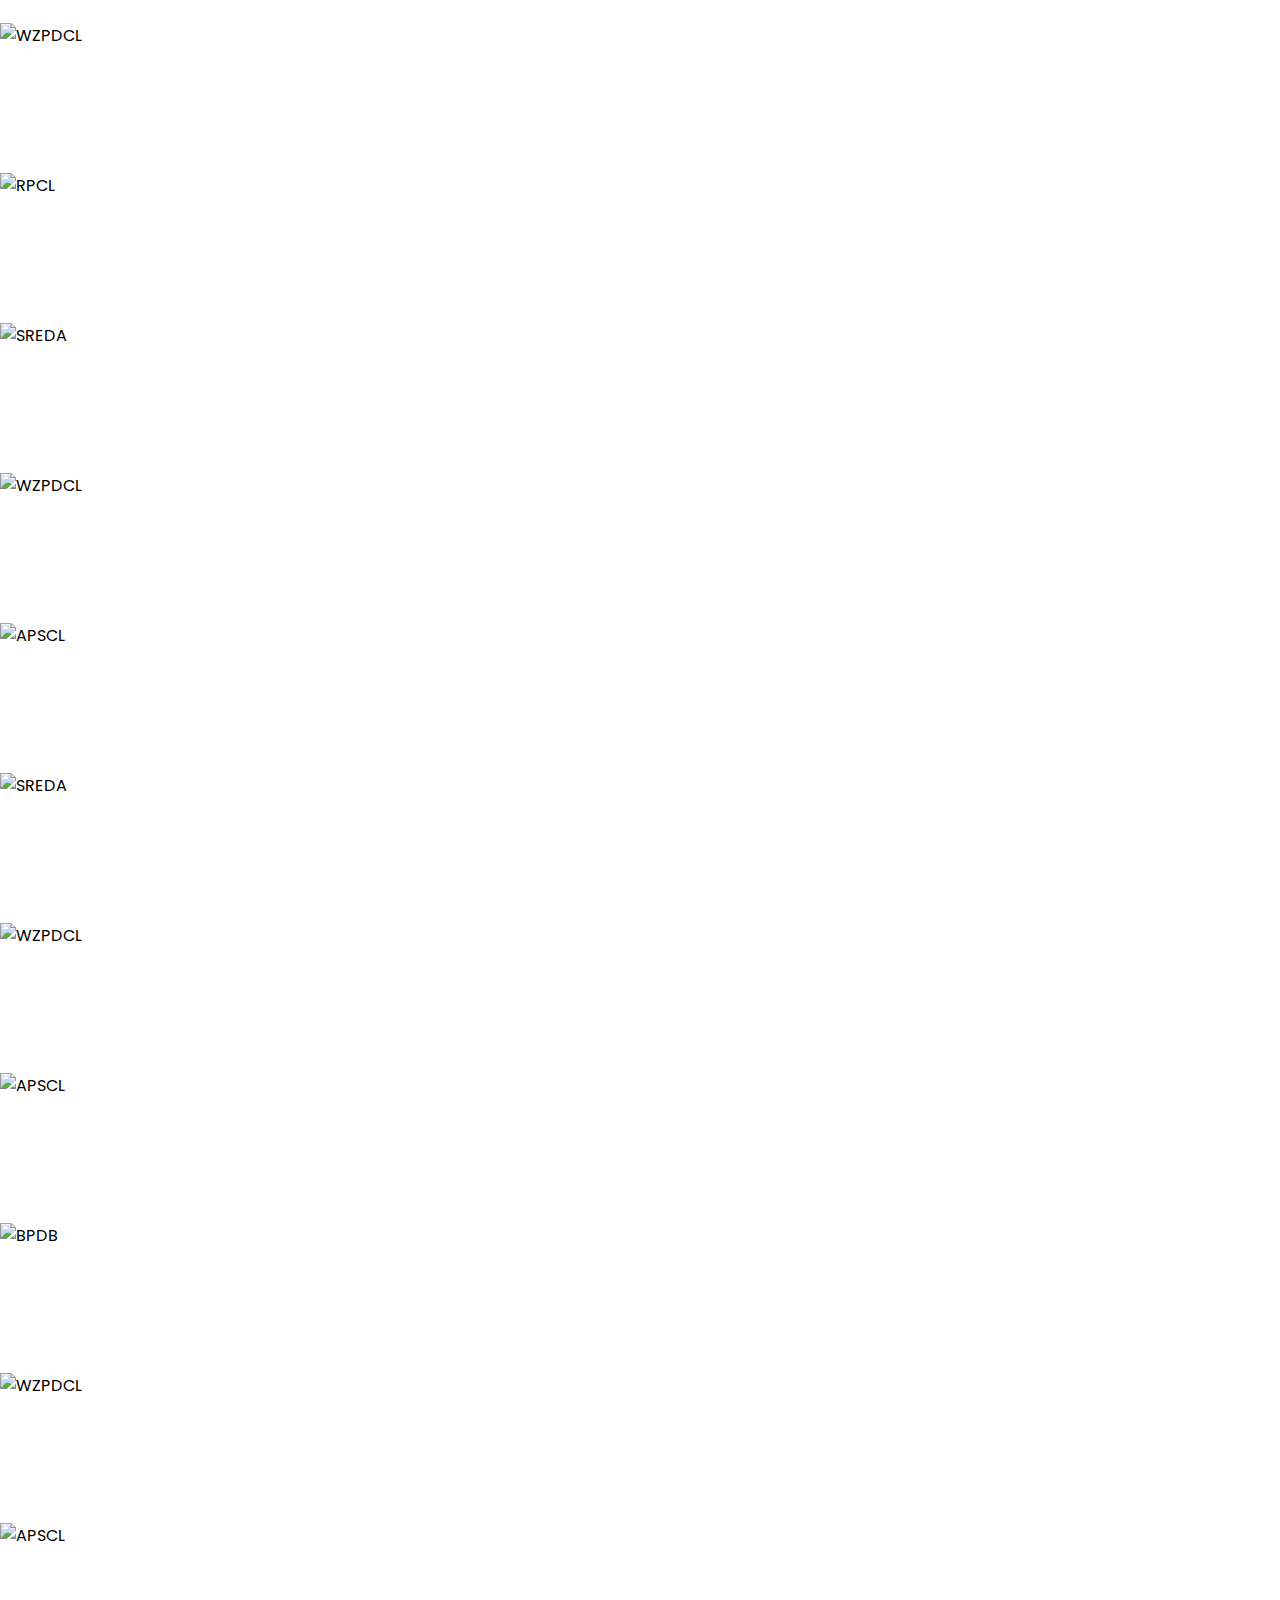
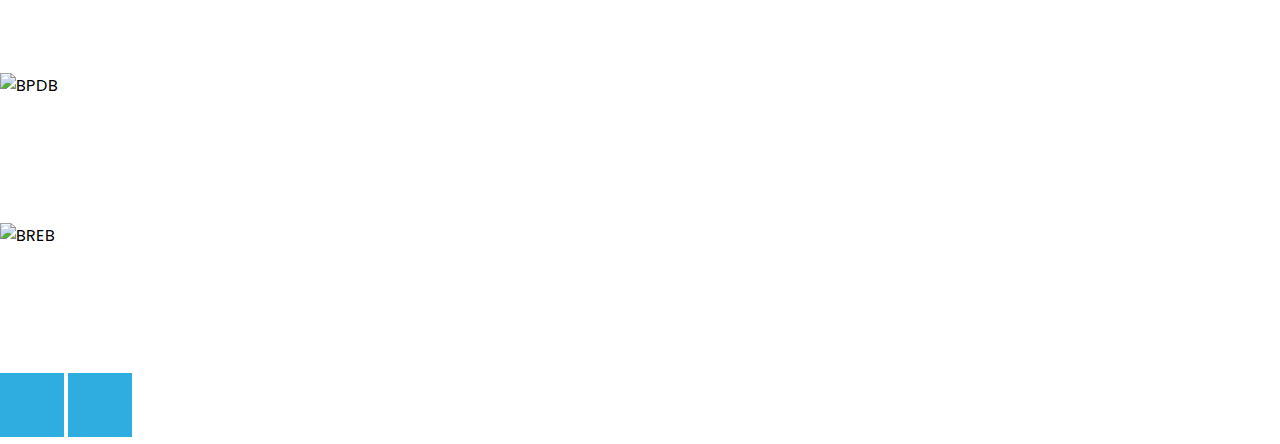
==== commit 21abae19: "alignment fix and design issue" ====
--- a/about.html
+++ b/about.html
@@ -31,7 +31,7 @@
         <div class="subnav">
           <li><a href="./about.html">About</a></li>
           <div class="subnav-content">
-            <a href="#company">Company</a><br />
+            <a href="./message.html">Message from Managing Director</a><br />
             <a href="./team.html">Team</a><br />
             <a href="./gallery.html">Gallery</a>
           </div>
--- a/global.css
+++ b/global.css
@@ -16,6 +16,7 @@
 
 ul {
     list-style: none;
+    padding-left: 0px !important;
   }
   a {
     text-decoration: none !important;
@@ -59,8 +60,11 @@
   .menu-list > li {
     padding: 5px 40px;
     font-weight: 700;
-   border-left: 1px solid rgb(146, 145, 145); 
+   /* border-left: 1px solid rgb(146, 145, 145);  */
    border-right: 1px solid rgb(146, 145, 145); 
+  }
+  .menu-list > li:last-child{
+    border-right: none;
   }
   .menu-list > li:hover {
     background-color: white;
@@ -70,7 +74,7 @@
   .menu-list > div > li {
     padding: 5px 40px;
     font-weight: 700;
-    /* border: 1px solid rgb(146, 145, 145); */
+    border-right: 1px solid rgb(146, 145, 145); 
   }
   .menu-list > div > li:hover {
     background-color: white;
@@ -80,8 +84,8 @@
 
   
 .subnav {
-  /* float: left;
-  overflow: hidden; */
+  float: left;
+  overflow: hidden;
 }
 
 .subnav .subnavbtn {
@@ -93,7 +97,9 @@
   background-color: inherit;
   font-family: inherit;
   margin: 0;
+  border-right: 1px solid rgb(146, 145, 145) !important; 
 }
+
 
 .navbar a:hover, .subnav:hover .subnavbtn {
   background-color: red;
@@ -121,6 +127,7 @@
   font-weight: 700;
   text-decoration: none;
   text-align: center;
+  /* border-right: ; */
 }
 
 .subnav-content > a:hover {
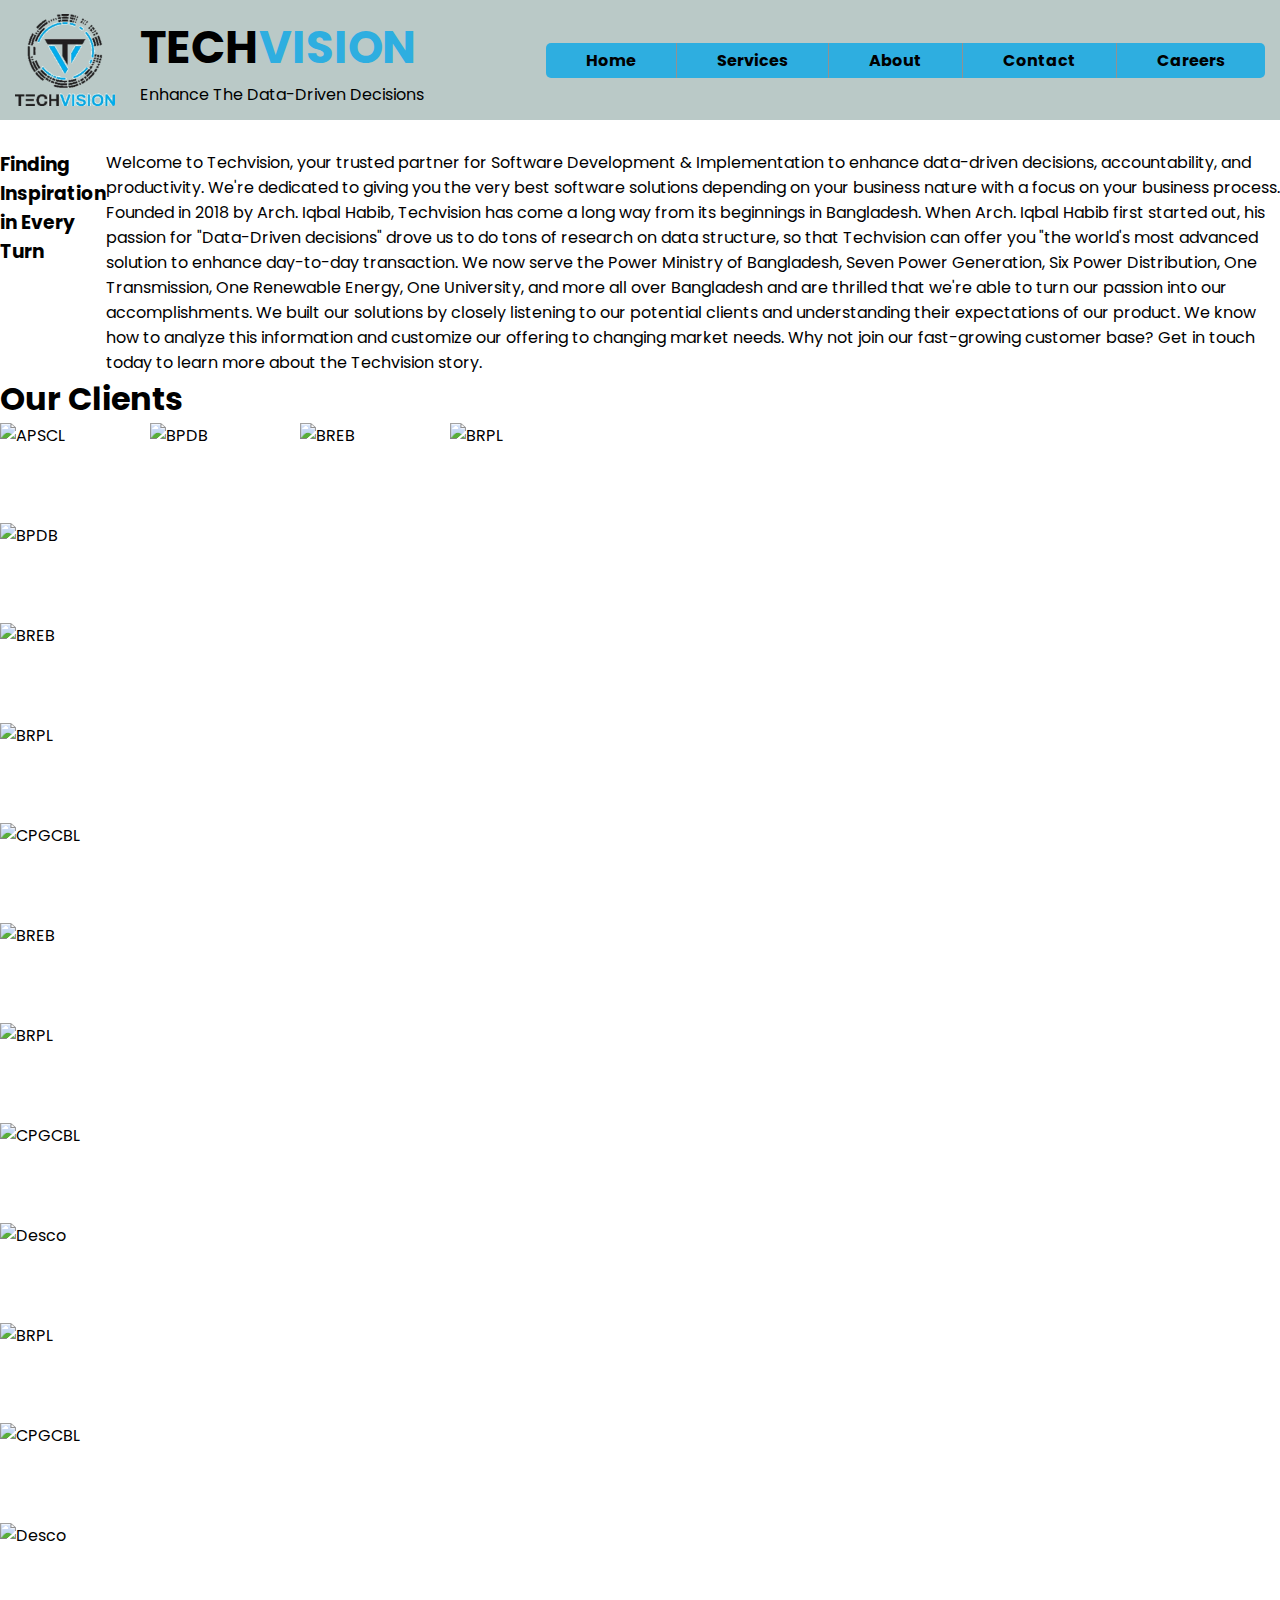
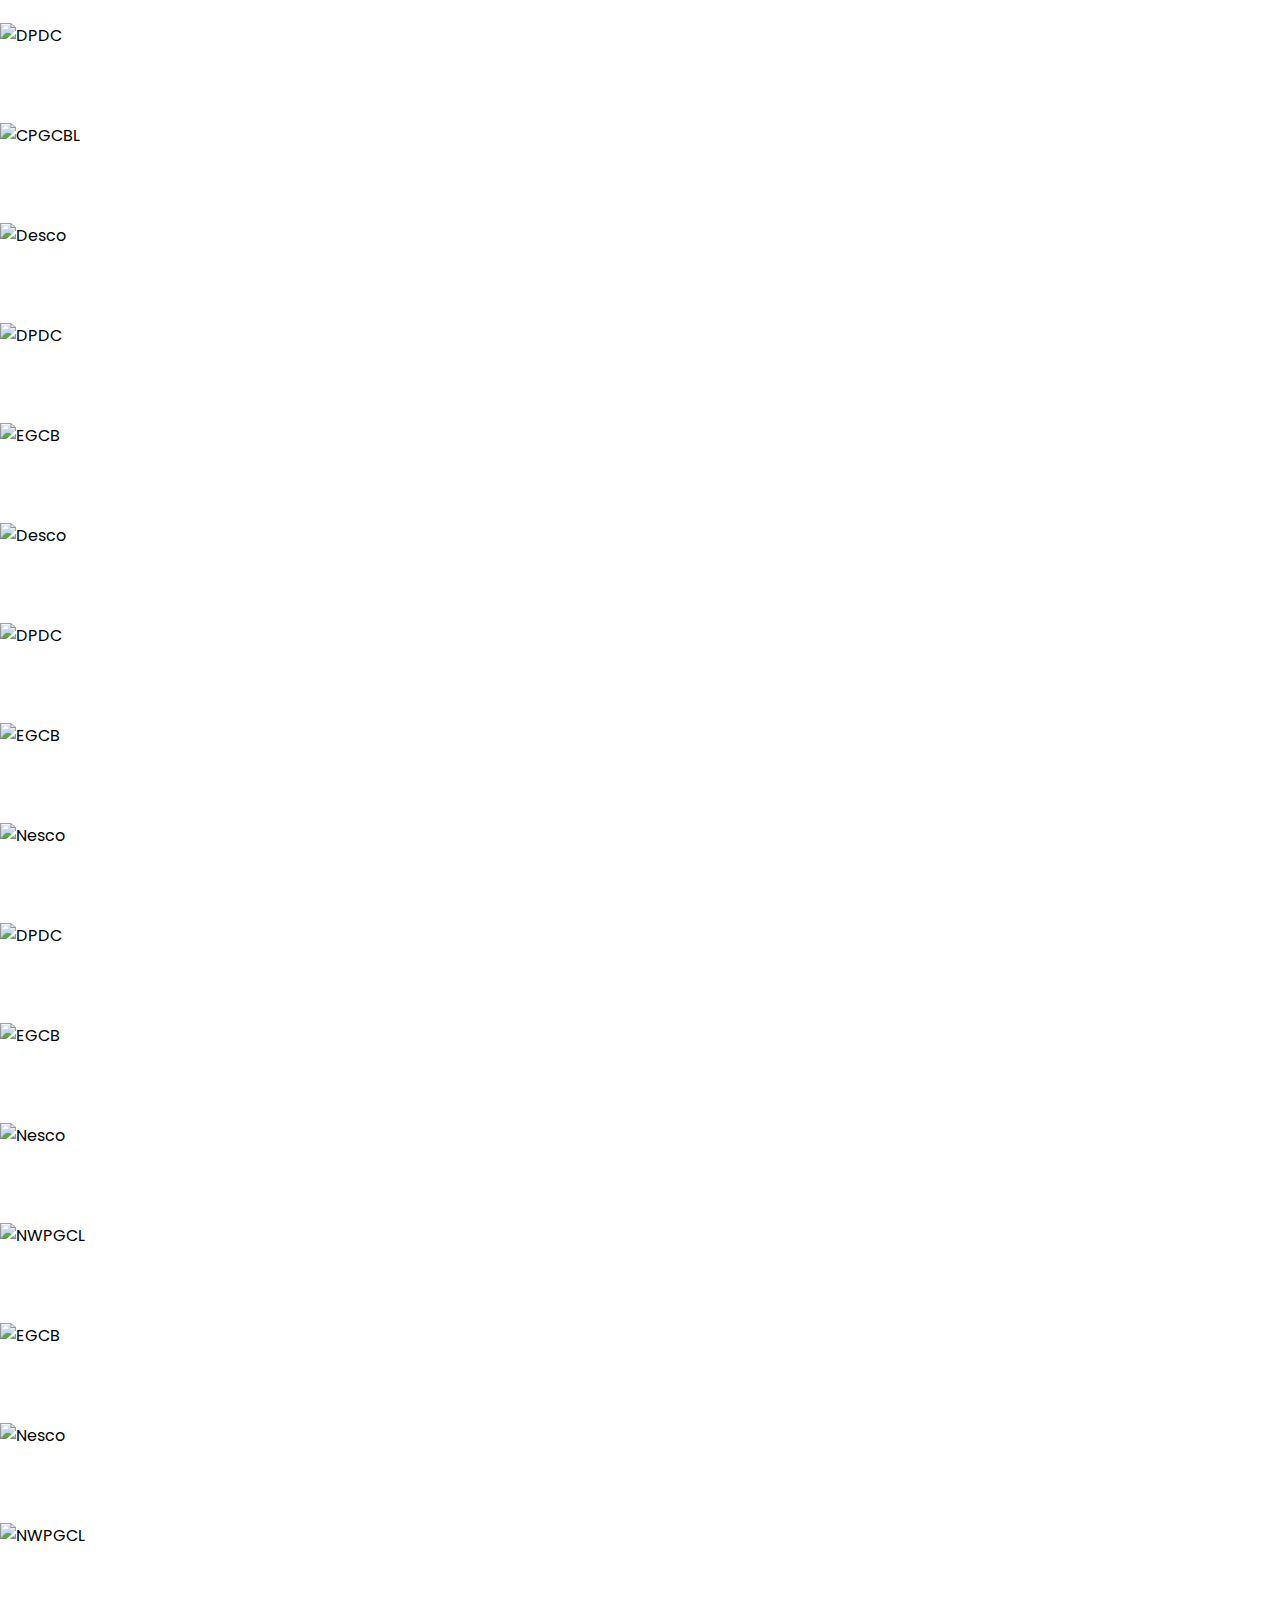
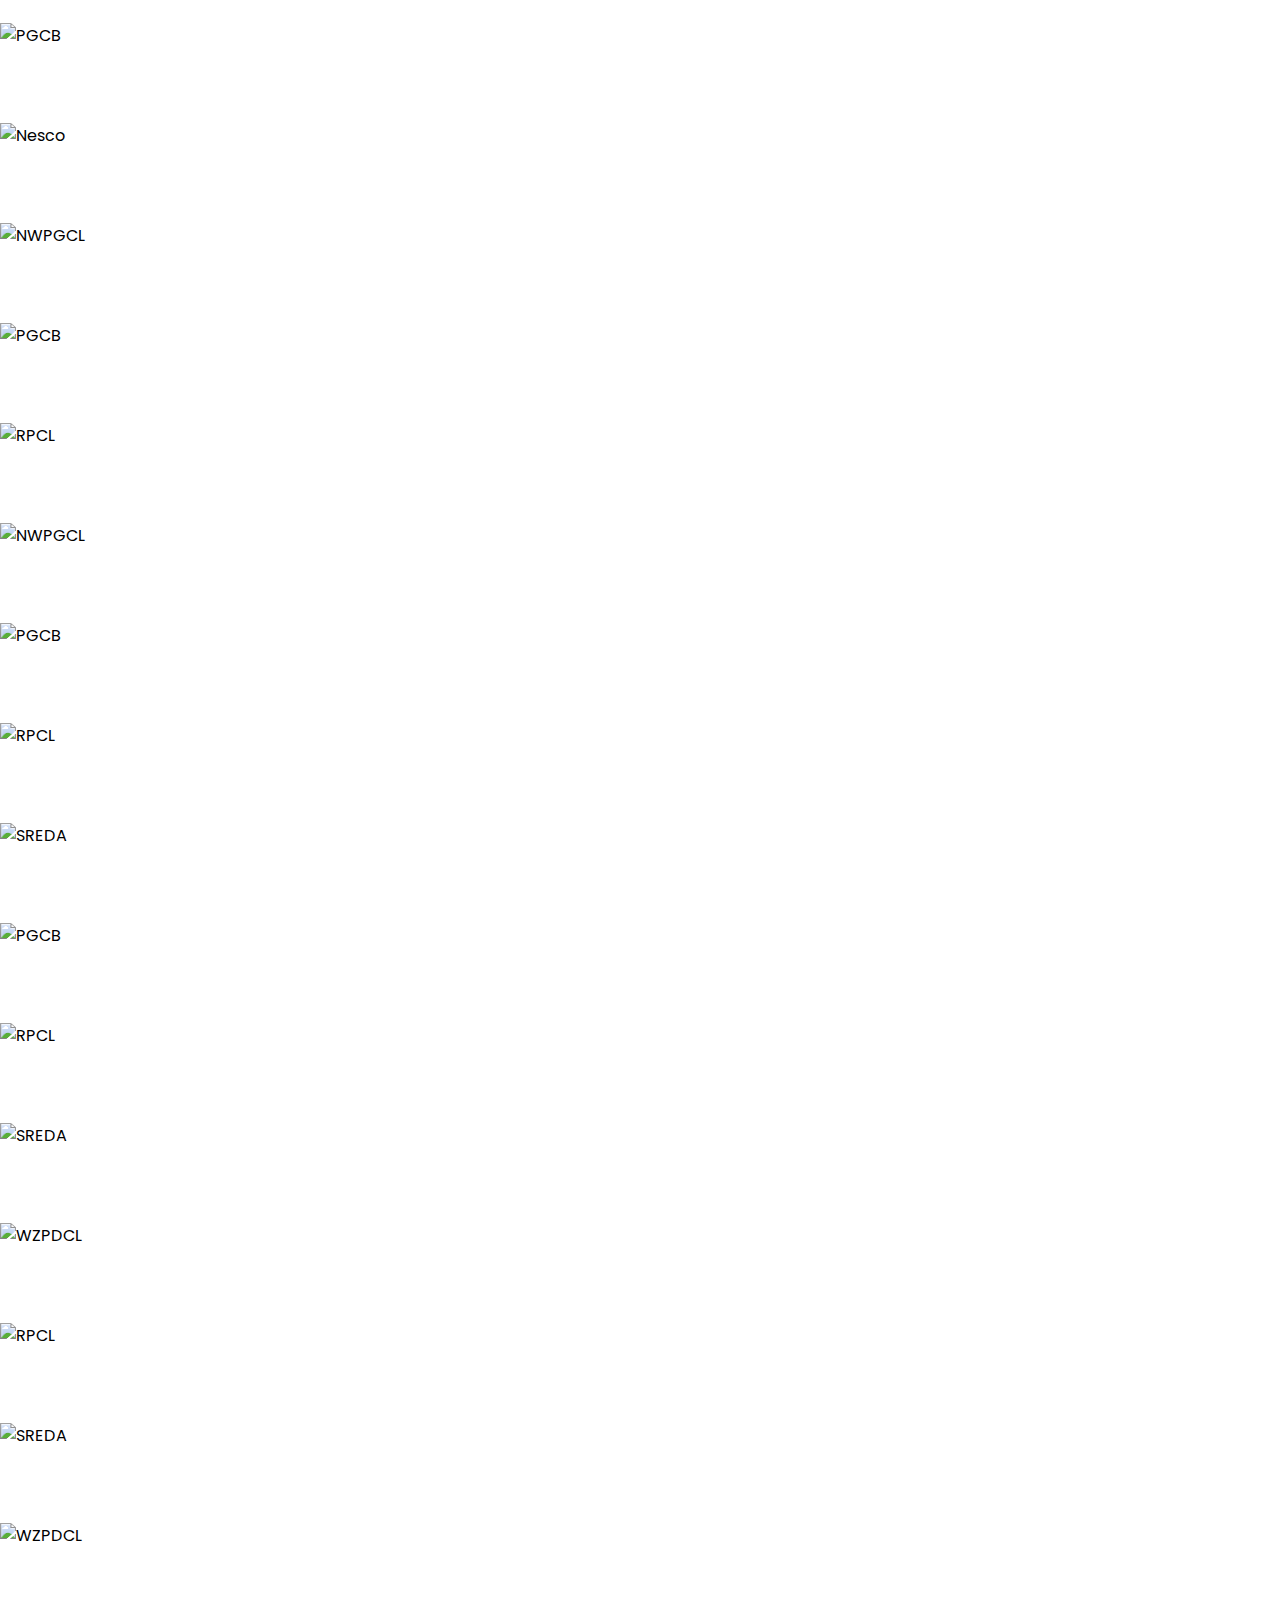
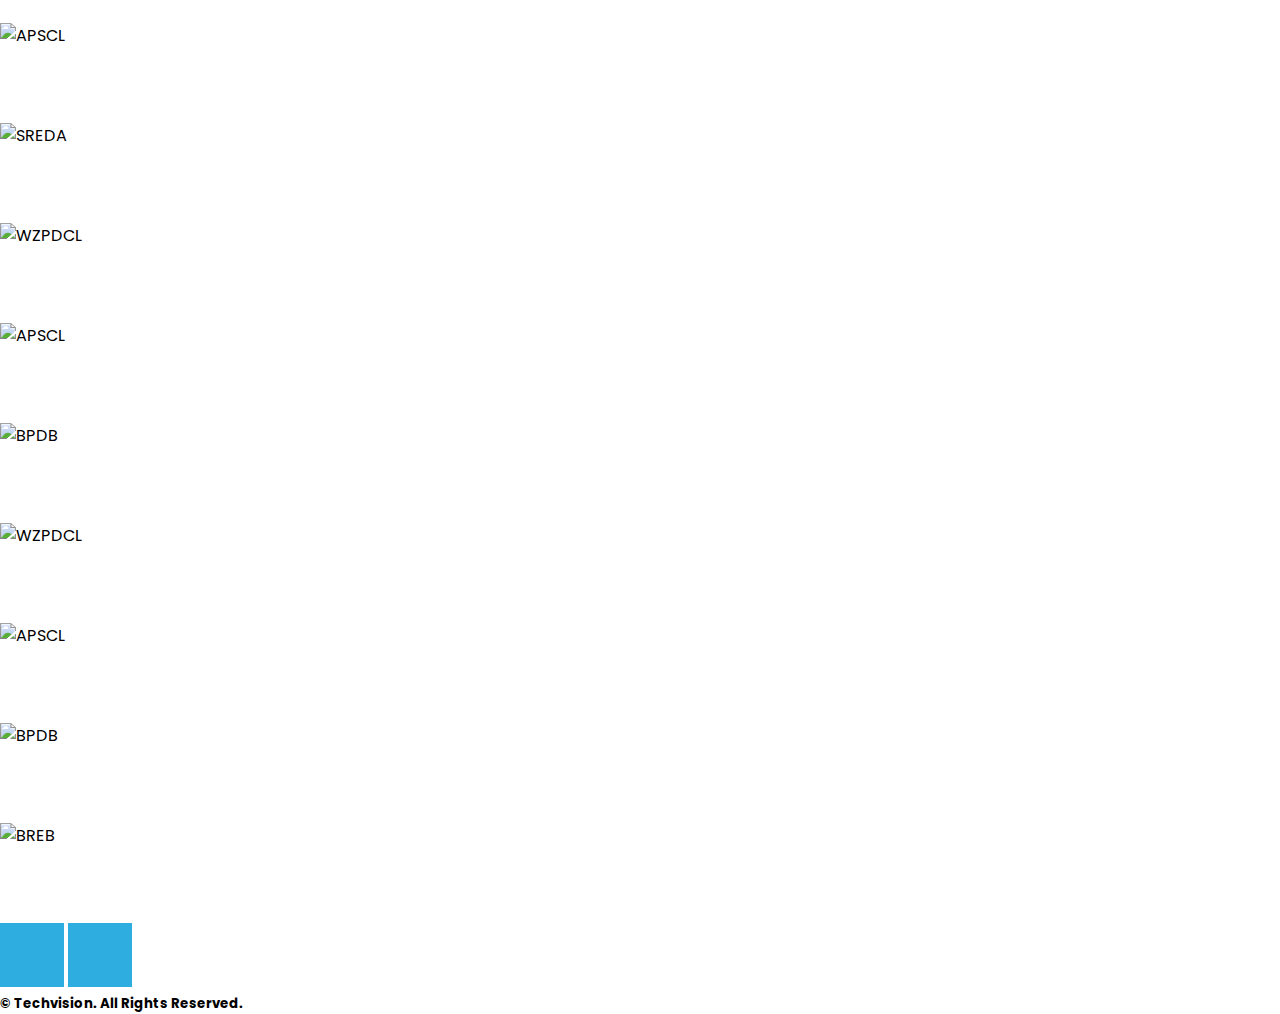
==== commit 607cc4e5: "fix design issue" ====
--- a/about.html
+++ b/about.html
@@ -37,7 +37,7 @@
           </div>
         </div>
         <li><a href="./contact.html">Contact</a></li>
-        <li><a href="#careers">Careers</a></li>
+        <li><a href="./career.html">Careers</a></li>
       </ul>
     </nav>
 
@@ -275,6 +275,7 @@
         </div>
       </div>
     </div>
+    <h5 class="text-center py-2 px-5">&copy Techvision. All Rights Reserved.</h5>
     
     <script
       src="https://cdn.jsdelivr.net/npm/bootstrap@5.3.0/dist/js/bootstrap.bundle.min.js"
--- a/about.css
+++ b/about.css
@@ -60,8 +60,8 @@
 }
 
 .carousel-item img {
-  min-width: 200px;
-  min-height: 150px;
-  max-height: 150px ;
-  max-width: 200px;
-}+  min-width: 150px;
+  min-height: 100px;
+  max-height: 100px ;
+  max-width: 120px;
+}
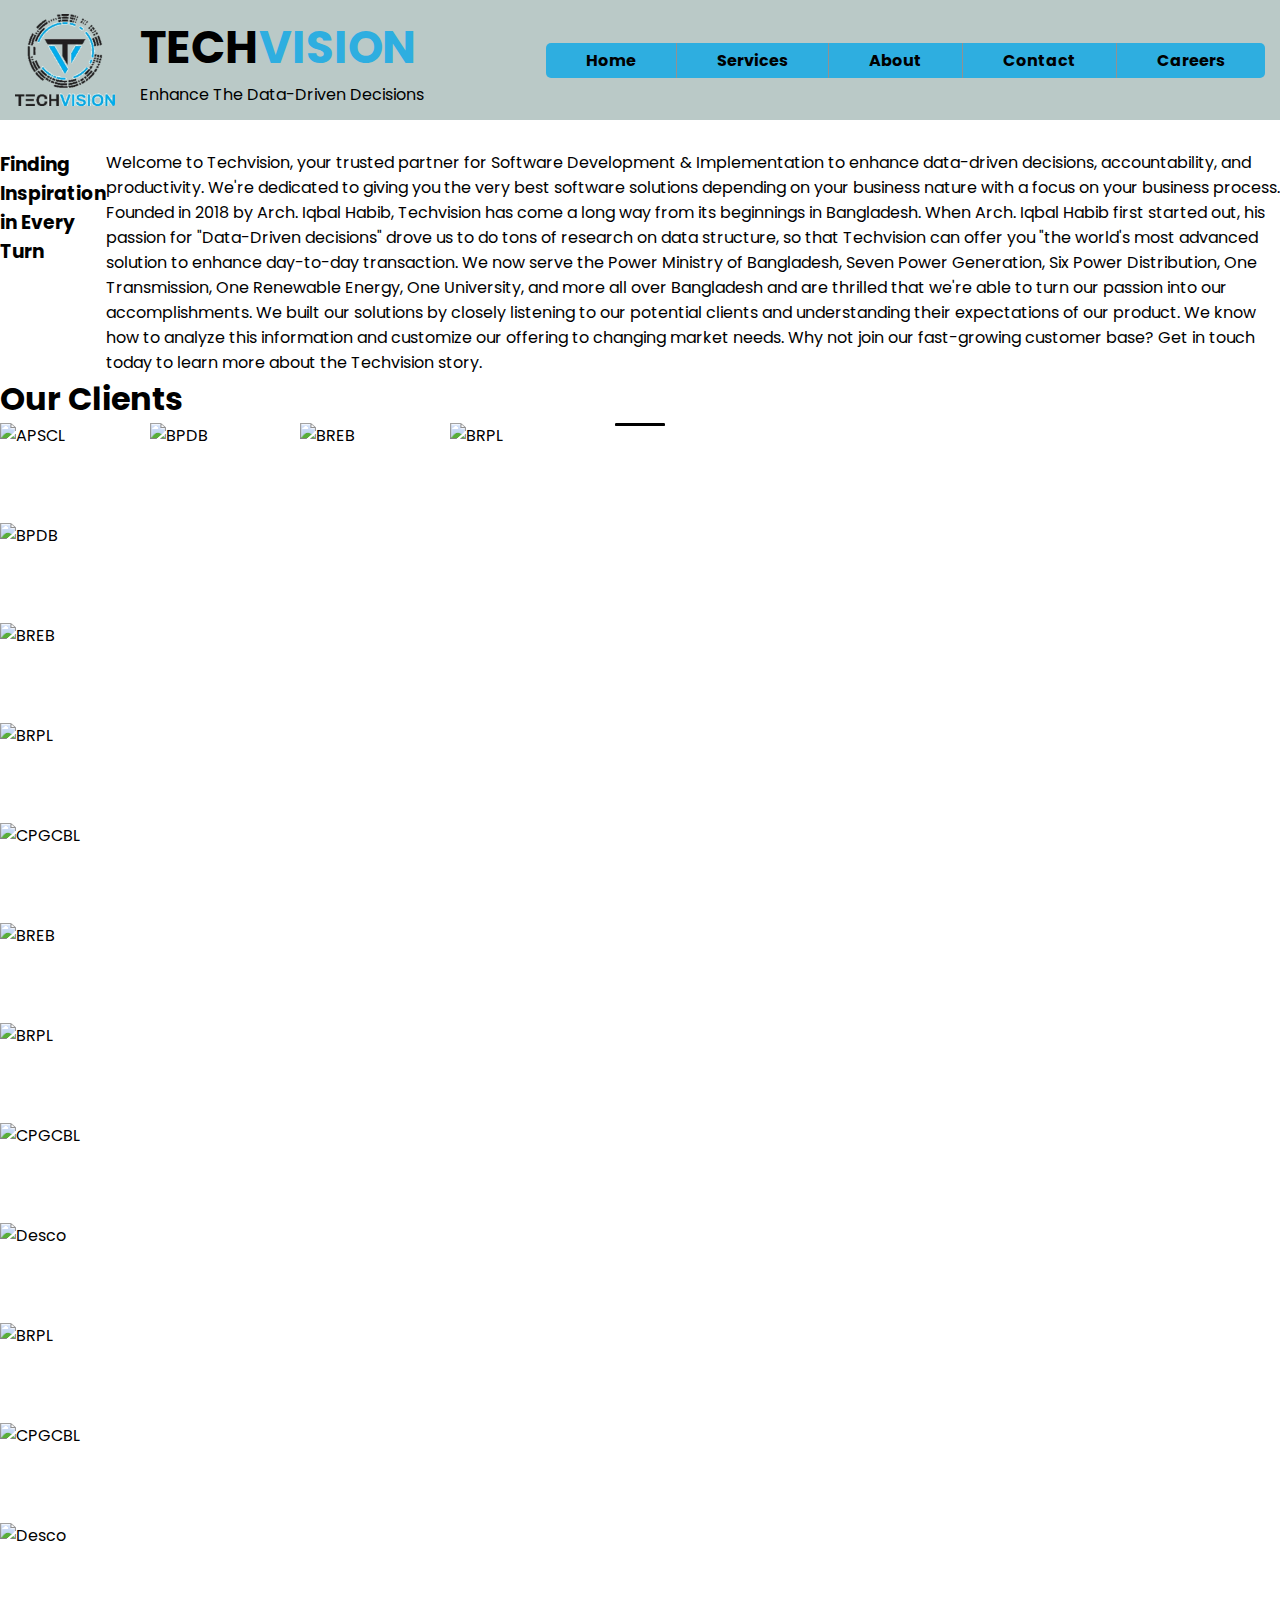
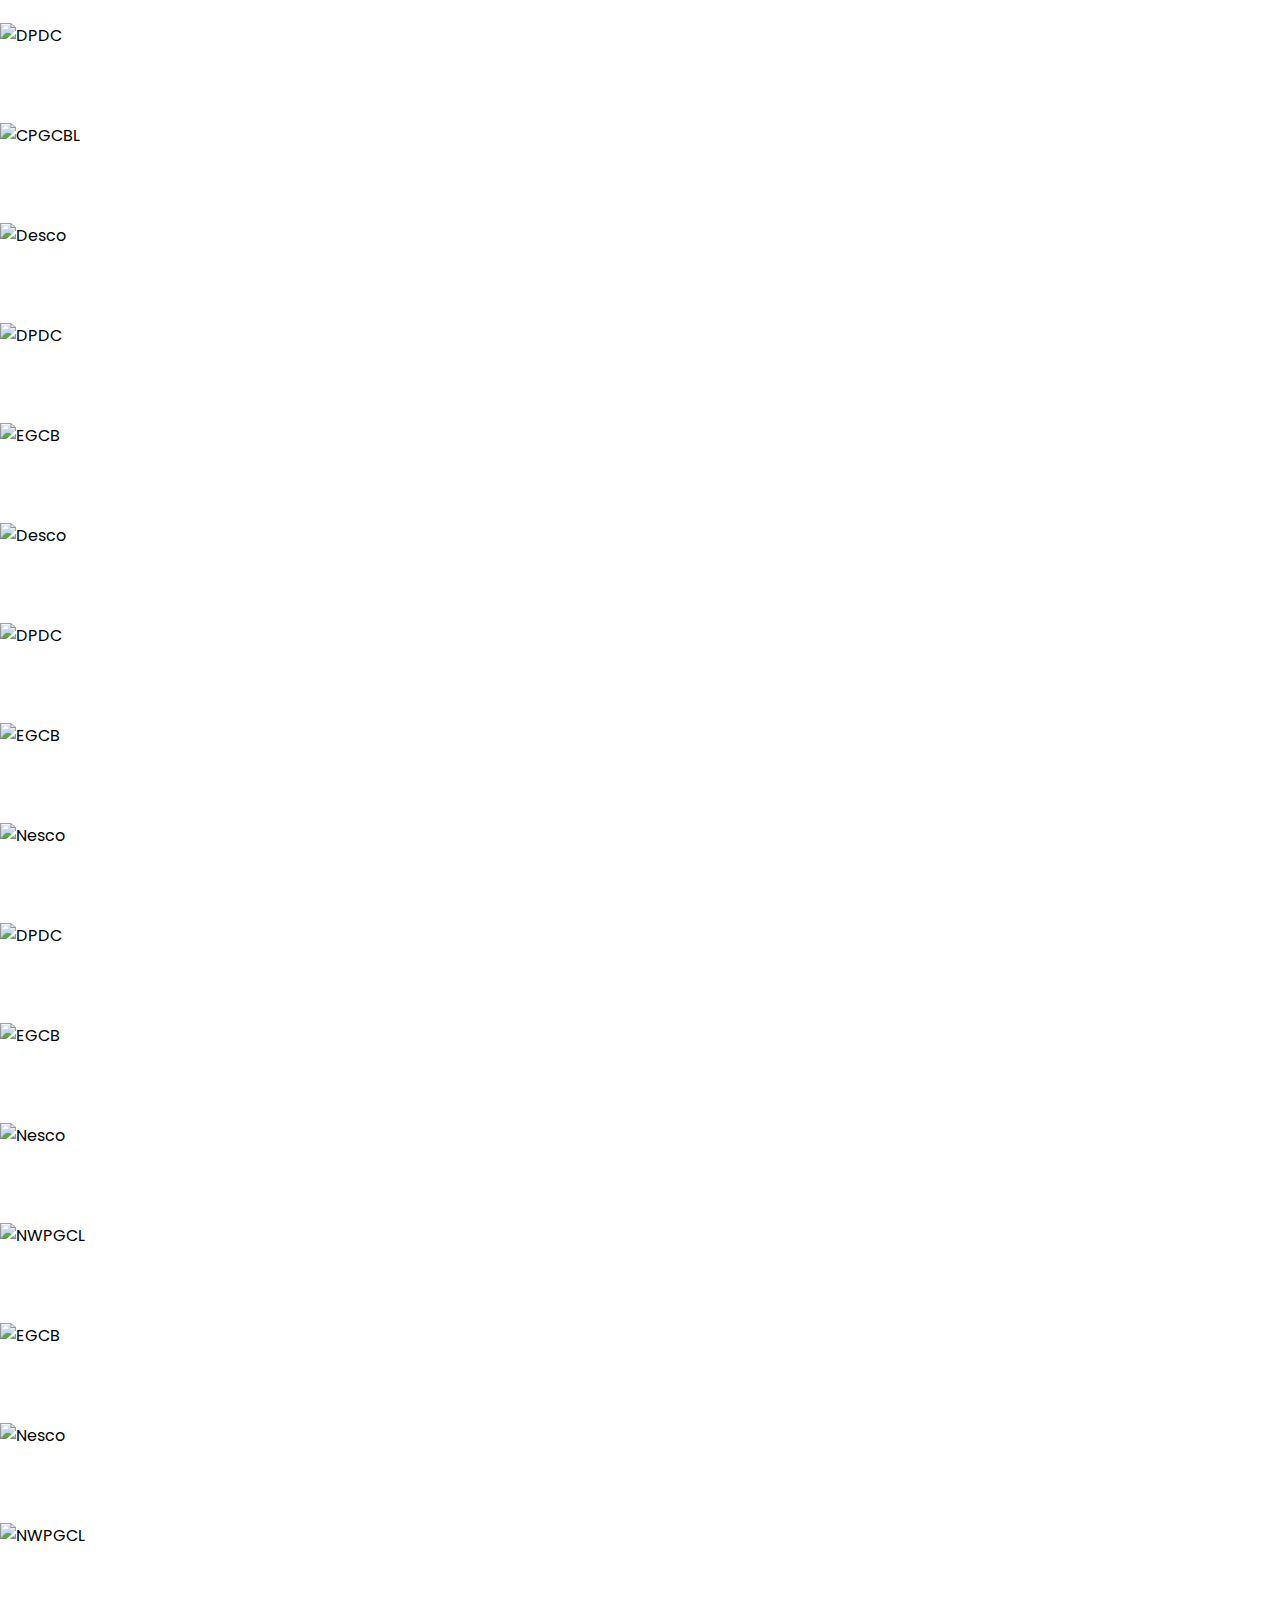
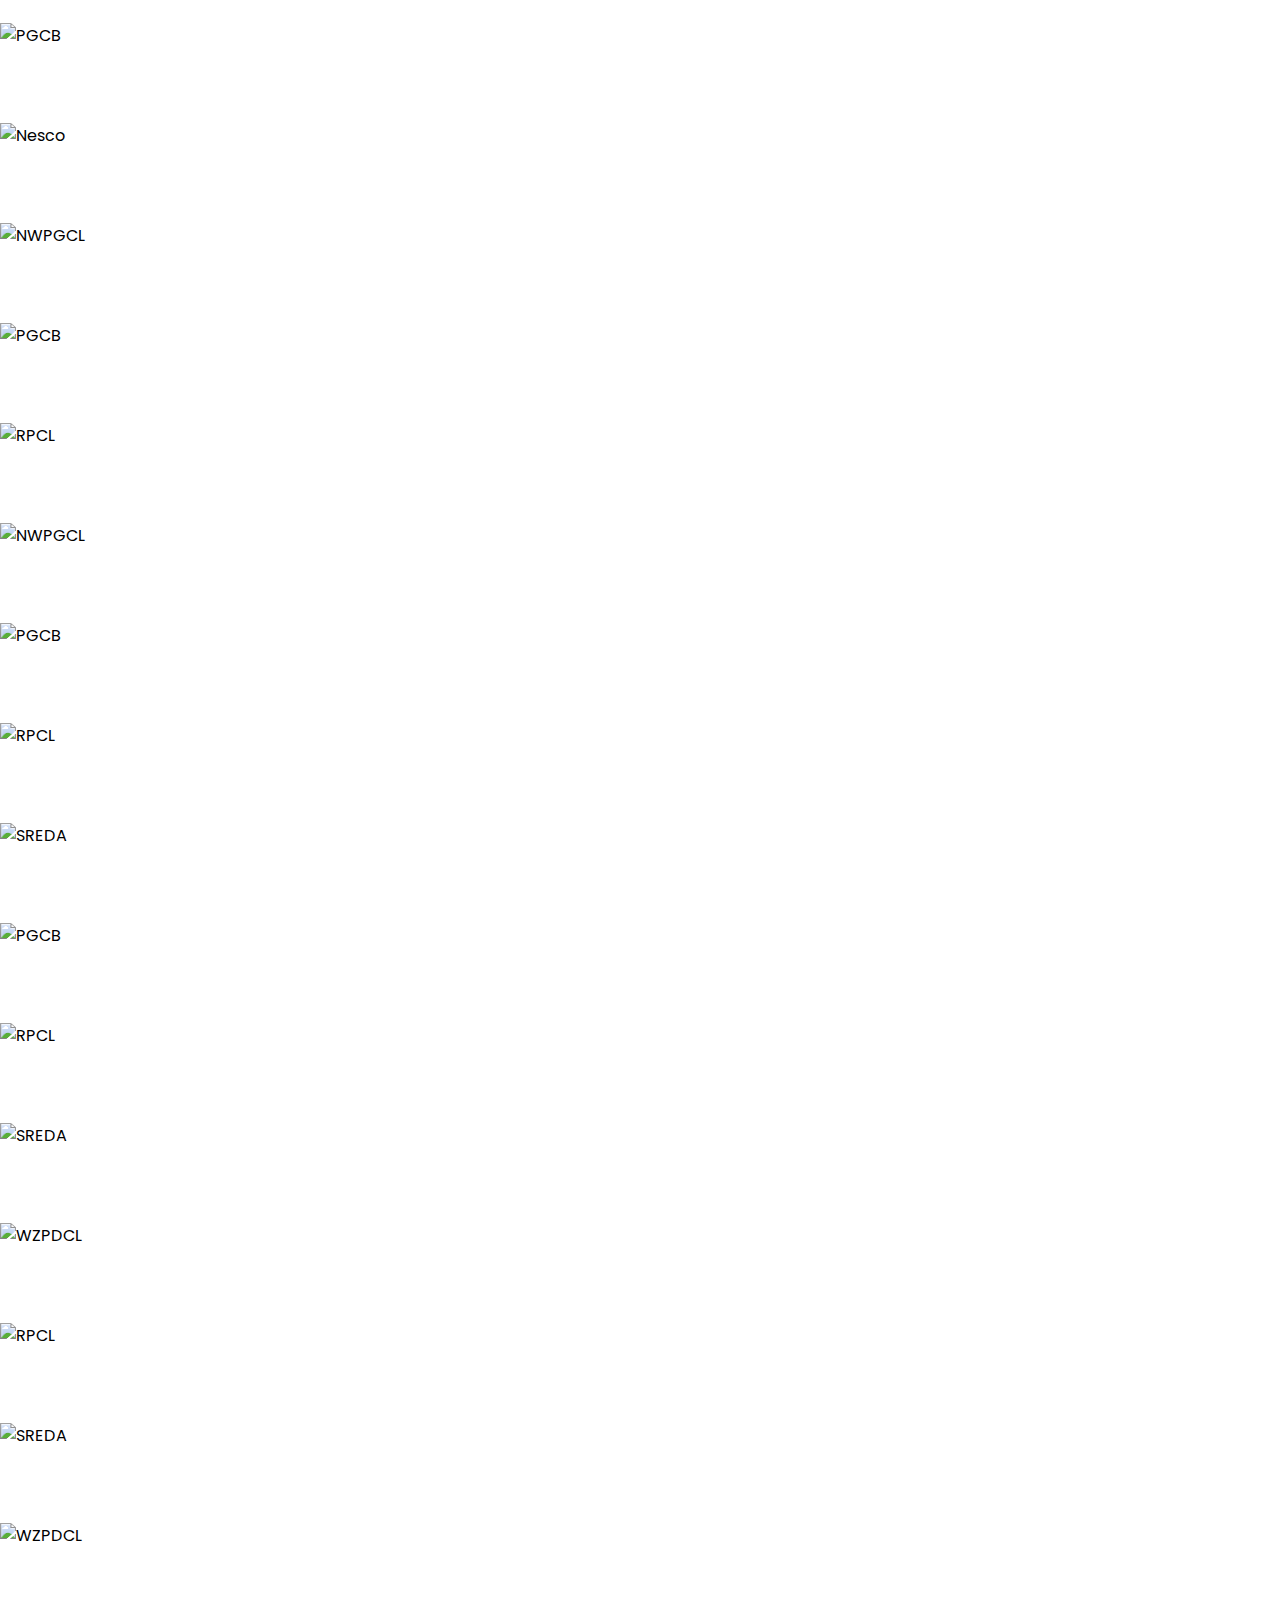
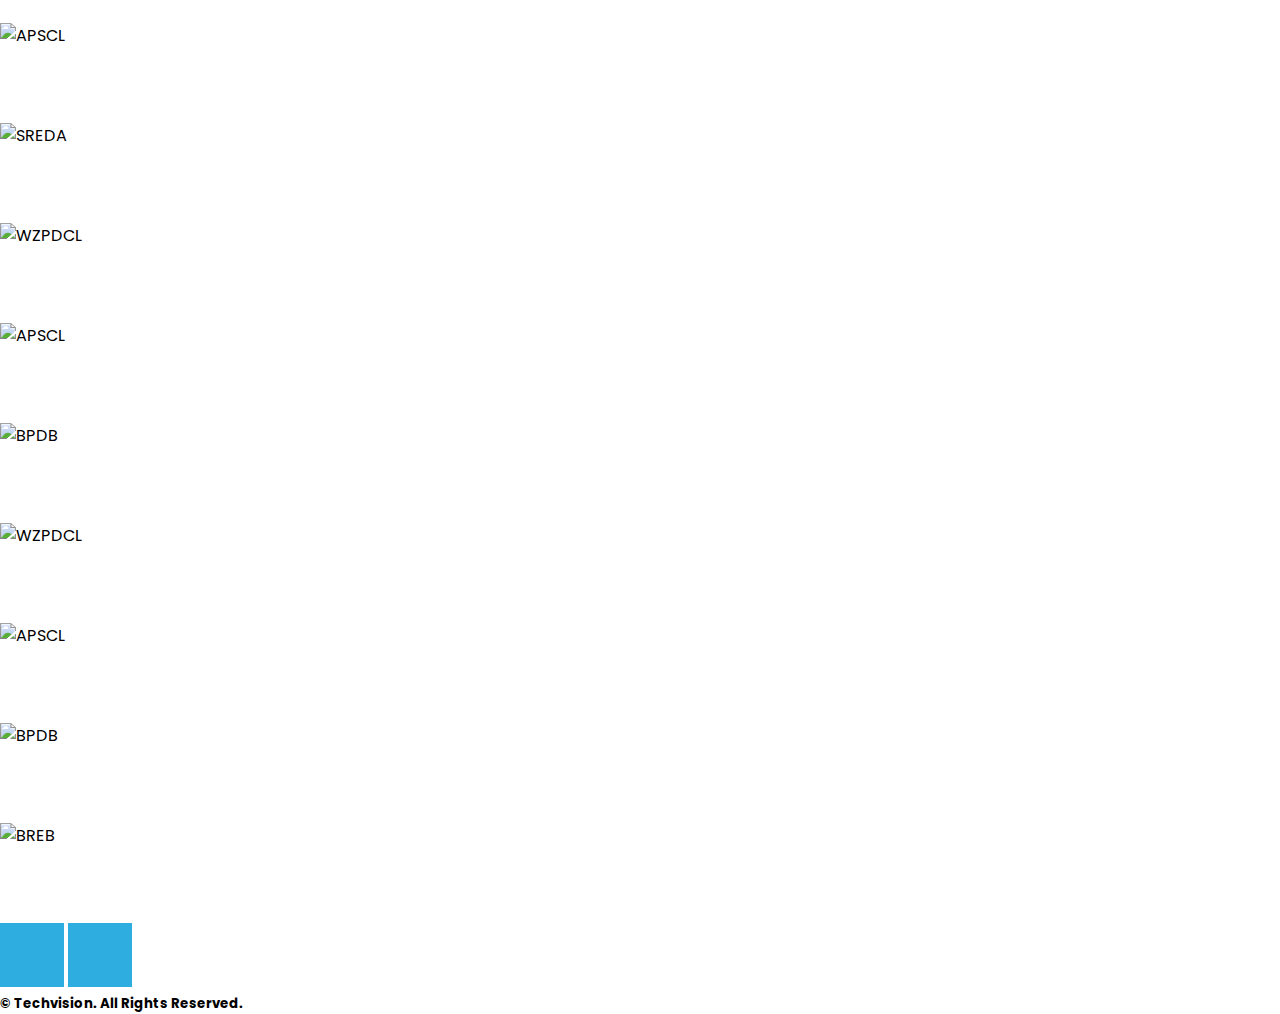
==== commit f408a8a8: "design fix" ====
--- a/about.html
+++ b/about.html
@@ -51,7 +51,7 @@
         alt=""
       />
       <h3 class="my-4">Finding Inspiration in Every Turn</h3>
-      <p class="text-center px-5">
+      <p class="text-center px-5 mb-5">
         Welcome to Techvision, your trusted partner for Software Development &
         Implementation to enhance data-driven decisions, accountability, and
         productivity. We're dedicated to giving you the very best software
@@ -73,9 +73,12 @@
       </p>
     </div>
 
-    <h1 class="text-center mt-5">Our Clients</h1>
-
-    <div class="container text-center mb-5">
+    <div class="custom-border-bottom">
+      <h1 class="text-center">Our Clients</h1>
+    <p></p>
+    </div>
+
+    <div class="container text-center my-5">
       <div class="row mx-auto my-auto justify-content-center align-items-center">
         <div id="recipeCarousel" class="carousel slide" data-bs-ride="carousel">
           <div class="carousel-inner" role="listbox">
@@ -257,7 +260,7 @@
             </div>
           </div>
           <a
-            class="carousel-control-prev bg-transparent w-aut"
+            class="carousel-control-prev bg-transparent w-auto"
             href="#recipeCarousel"
             role="button"
             data-bs-slide="prev"
@@ -265,7 +268,7 @@
             <span class="carousel-control-prev-icon" aria-hidden="true"></span>
           </a>
           <a
-            class="carousel-control-next bg-transparent w-aut"
+            class="carousel-control-next bg-transparent w-auto"
             href="#recipeCarousel"
             role="button"
             data-bs-slide="next"
--- a/global.css
+++ b/global.css
@@ -7,7 +7,7 @@
 }
 
 body {
-  font-family: "Poppins", sans-serif;
+  font-family: "Poppins", sans-serif !important;
   scroll-behavior: smooth;
 }
 .d-flex {
@@ -140,4 +140,29 @@
 
 .subnav:hover .subnav-content {
   display: block;
+}
+
+.custom-border-bottom p:before,
+.custom-border-bottom p:after {
+  position: absolute;
+  left: 0;
+  right: 0;
+  margin: auto;
+  display: block;
+  width: 50px;
+  border-bottom: 3px solid black;
+  border-radius: 5px;
+  content: "";
+}
+.custom-border-bottom2 p:before,
+.custom-border-bottom2 p:after {
+  position: absolute;
+  left: 0;
+  right: 0;
+  margin: 0 0 0 170px;
+  display: block;
+  width: 50px;
+  border-bottom: 3px solid black;
+  border-radius: 5px;
+  content: "";
 }--- a/about.css
+++ b/about.css
@@ -65,3 +65,9 @@
   max-height: 100px ;
   max-width: 120px;
 }
+/* .border-blog{
+  border-bottom: 5px solid black;
+   width:50px;
+ display: flex;
+ justify-content: center;
+} */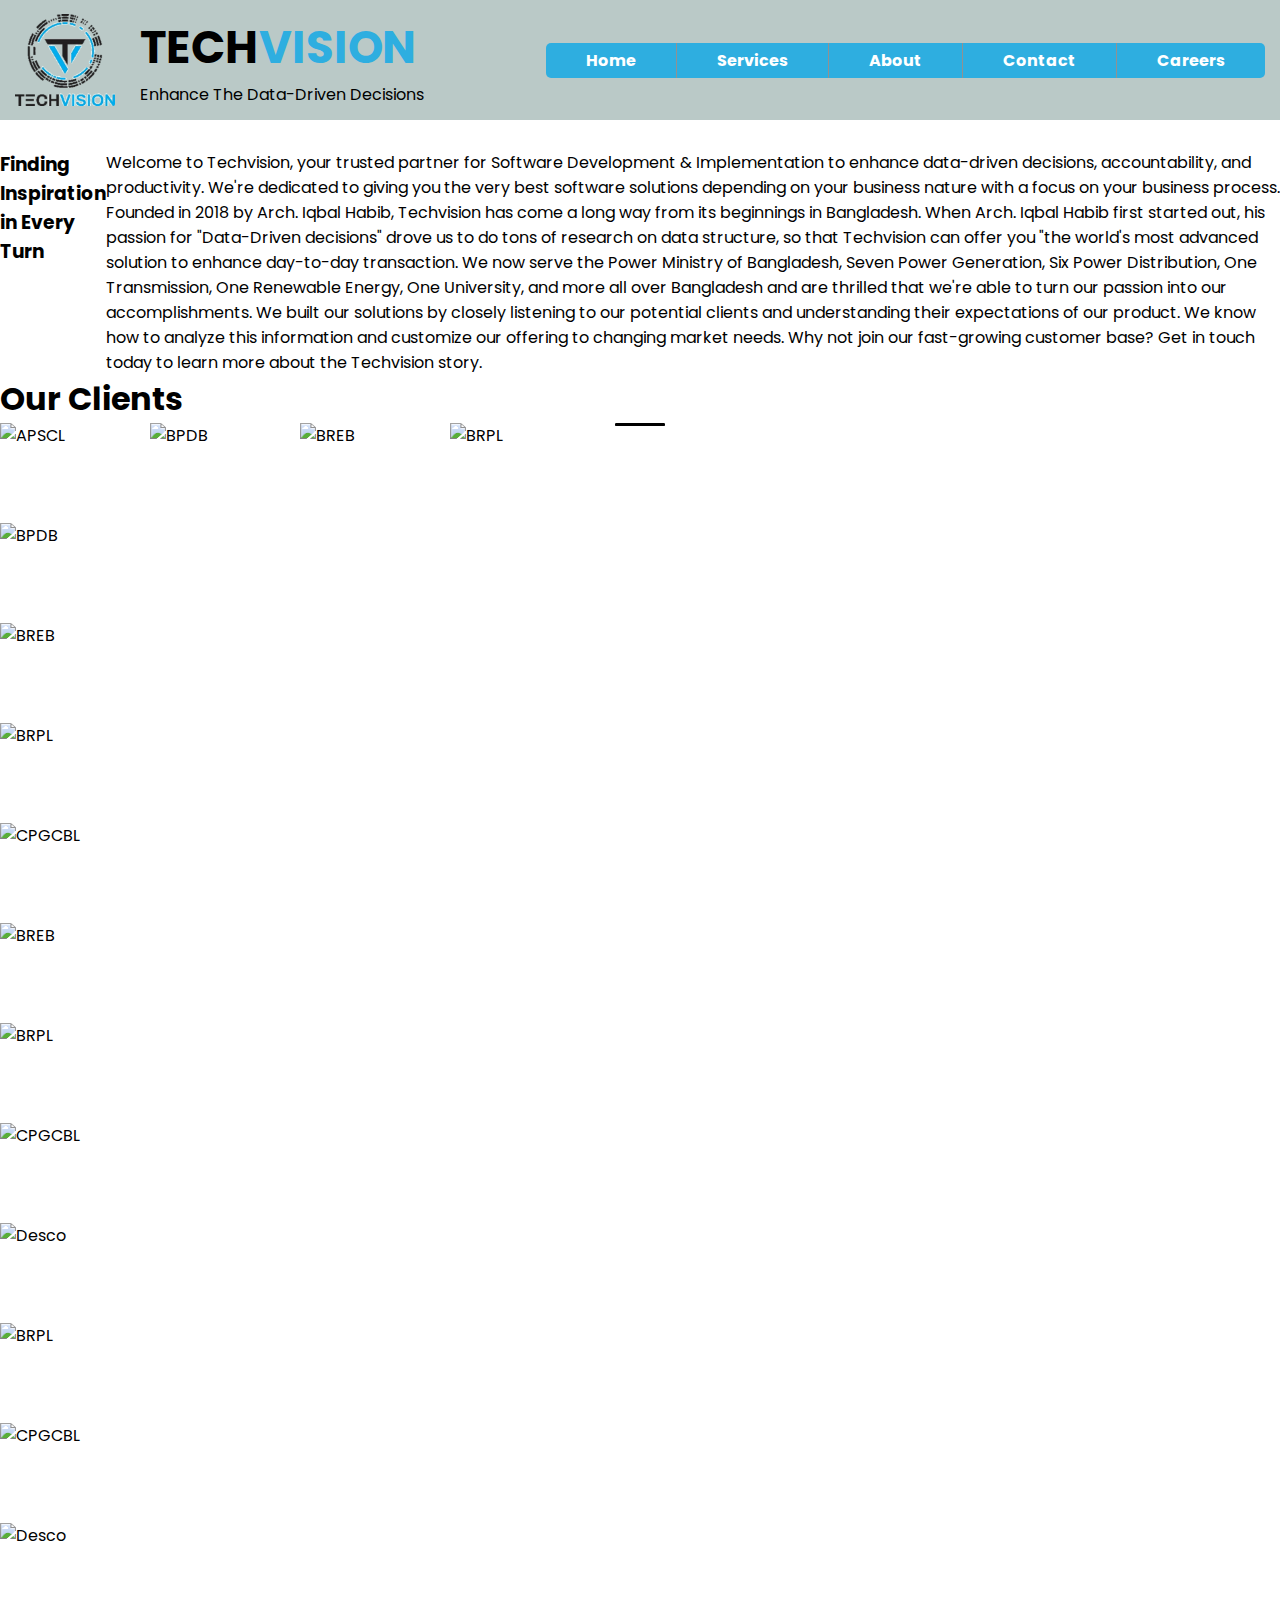
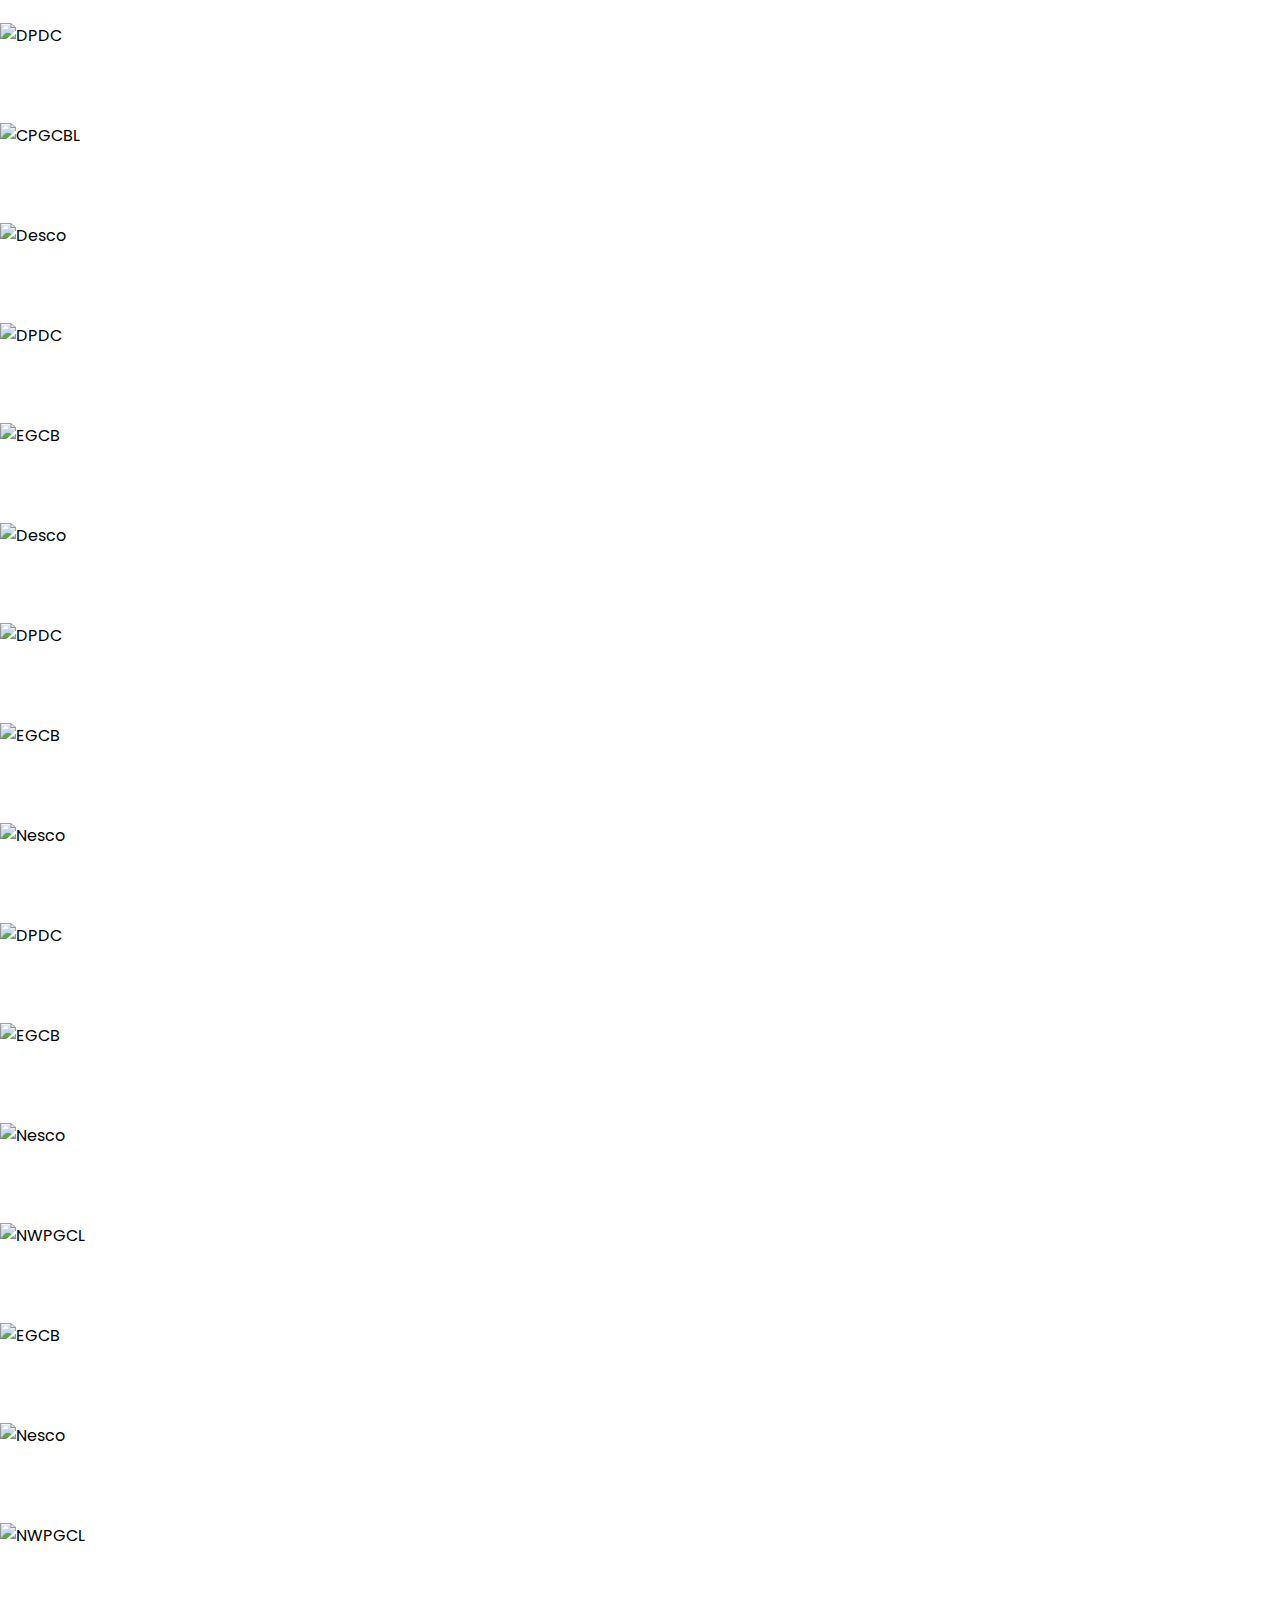
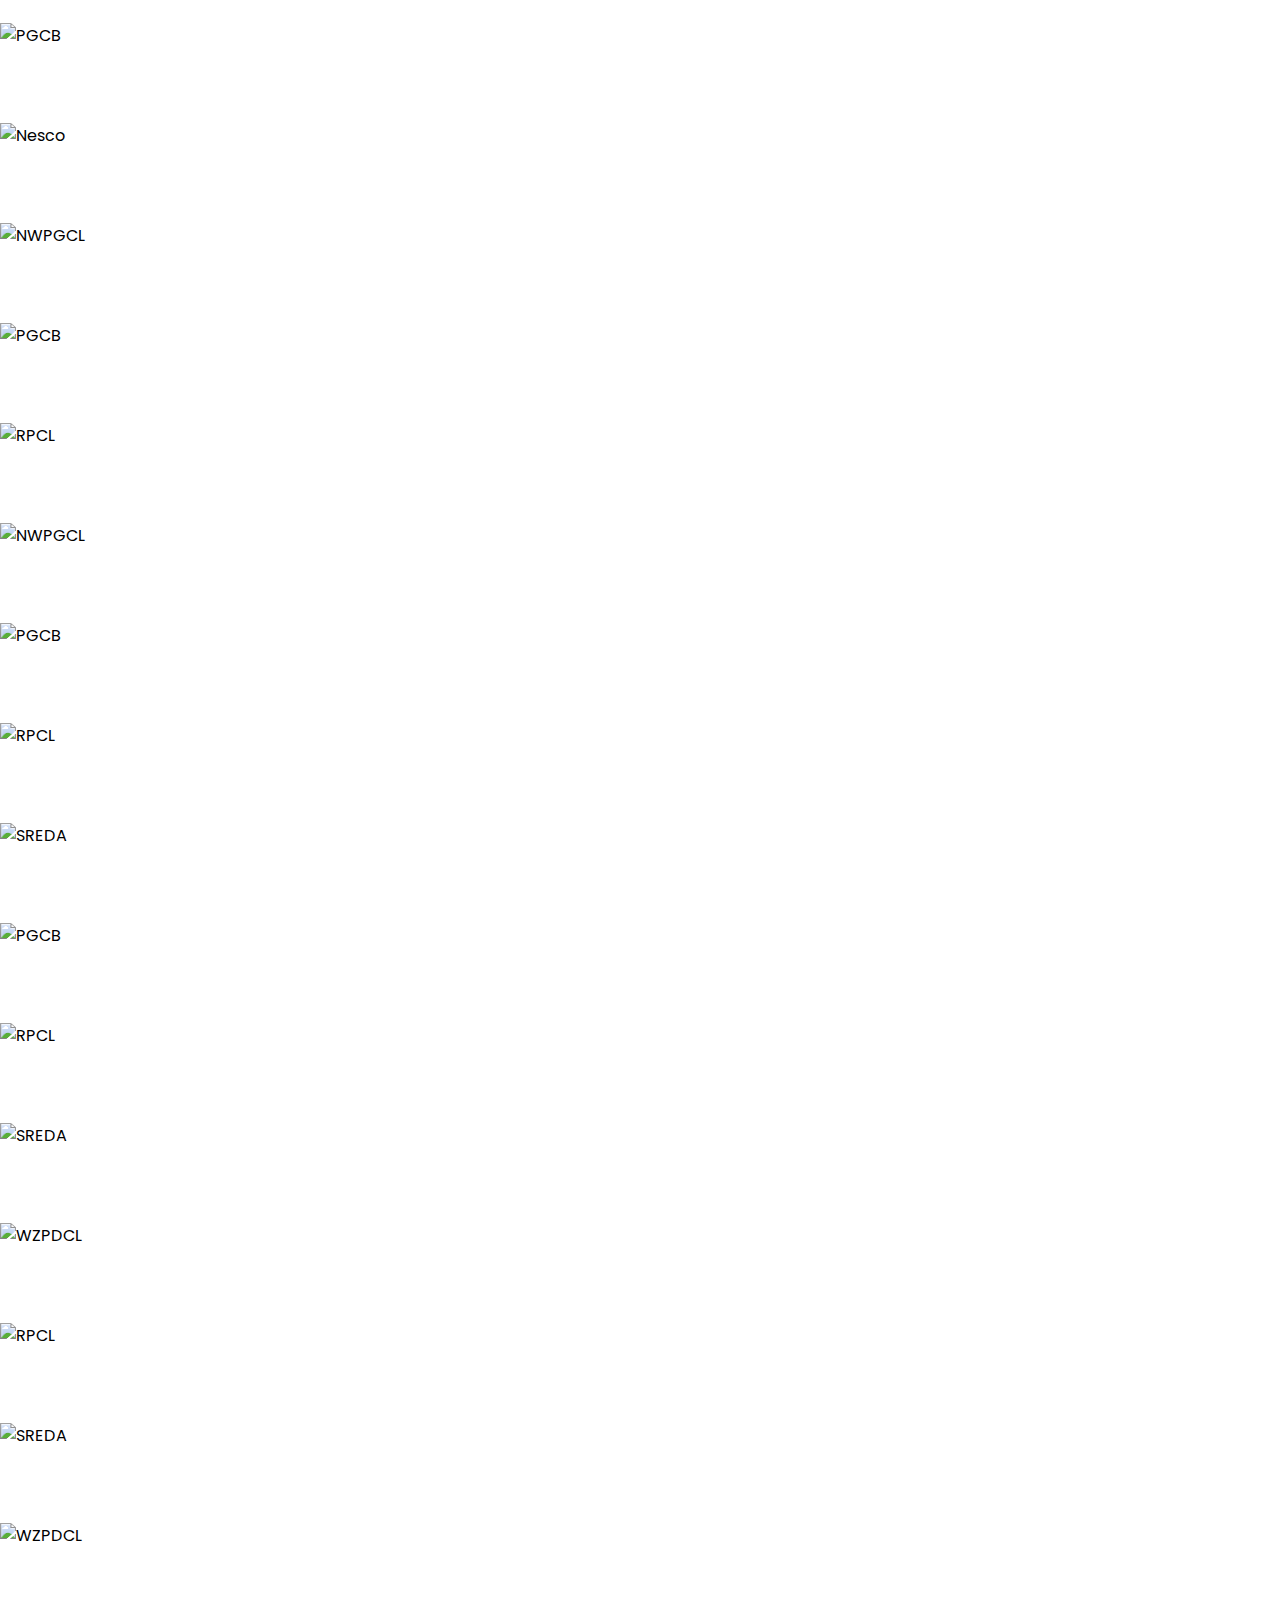
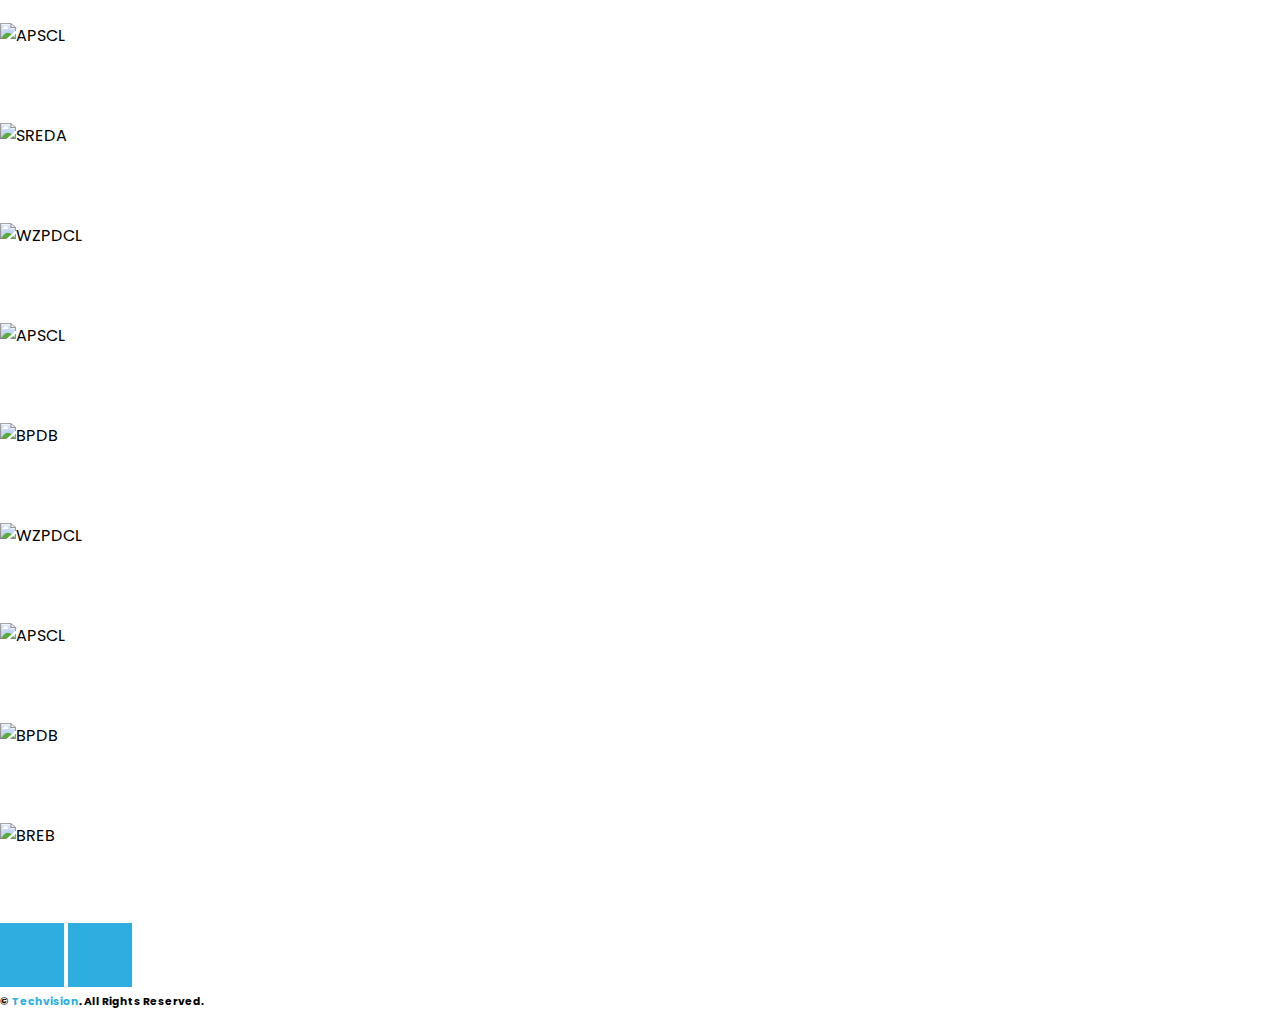
==== commit c44b2972: "animations fix" ====
--- a/about.html
+++ b/about.html
@@ -278,7 +278,7 @@
         </div>
       </div>
     </div>
-    <h5 class="text-center py-2 px-5">&copy Techvision. All Rights Reserved.</h5>
+    <h6 class="text-center py-3 px-5">&copy <span style="color:#2EAEE0">Techvision</span>. All Rights Reserved.</h5>
     
     <script
       src="https://cdn.jsdelivr.net/npm/bootstrap@5.3.0/dist/js/bootstrap.bundle.min.js"
--- a/global.css
+++ b/global.css
@@ -53,7 +53,7 @@
   .menu-list {
     display: flex;
     background-color: #2EAEE0;
-    color: black;
+    color: white;
     border-radius: 5px;
     margin-left: auto;
   }
@@ -62,12 +62,13 @@
     font-weight: 700;
    /* border-left: 1px solid rgb(146, 145, 145);  */
    border-right: 1px solid rgb(146, 145, 145); 
+   transition: background-color 0.5s ease-in-out;
   }
   .menu-list > li:last-child{
     border-right: none;
   }
   .menu-list > li:hover {
-    background-color: white;
+    background-color: black;
     cursor: pointer;
     border-radius: 5px;
   }
@@ -77,7 +78,7 @@
     border-right: 1px solid rgb(146, 145, 145); 
   }
   .menu-list > div > li:hover {
-    background-color: white;
+    background-color: black;
     cursor: pointer;
     border-radius: 5px;
   }
@@ -98,6 +99,7 @@
   font-family: inherit;
   margin: 0;
   border-right: 1px solid rgb(146, 145, 145) !important; 
+
 }
 
 
@@ -116,6 +118,7 @@
   z-index: 1;
   padding:  10px;
   border-radius: 5px;
+  /* transition: all 0.5s ease-in-out; */
 
 }
 
@@ -127,6 +130,8 @@
   font-weight: 700;
   text-decoration: none;
   text-align: center;
+  transition: background-color 0.5s ease-in-out;
+  
   /* border-right: ; */
 }
 
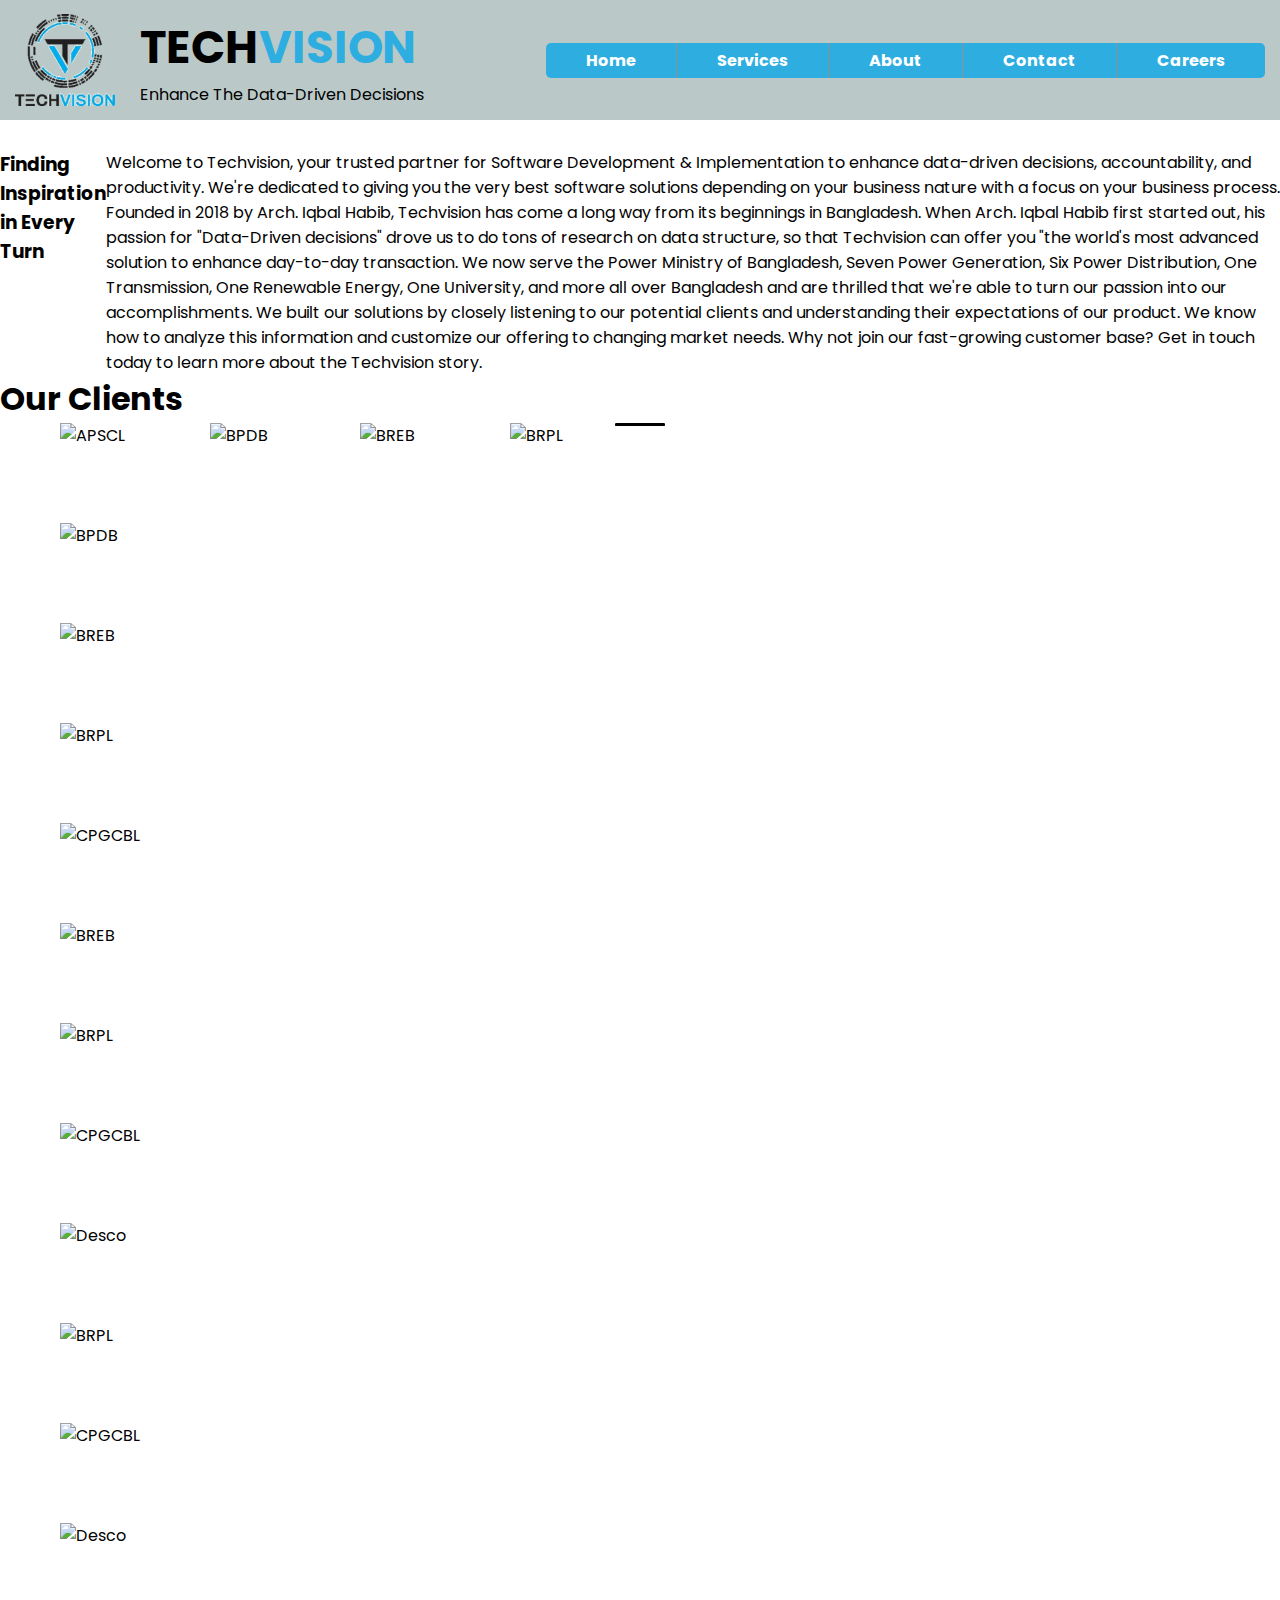
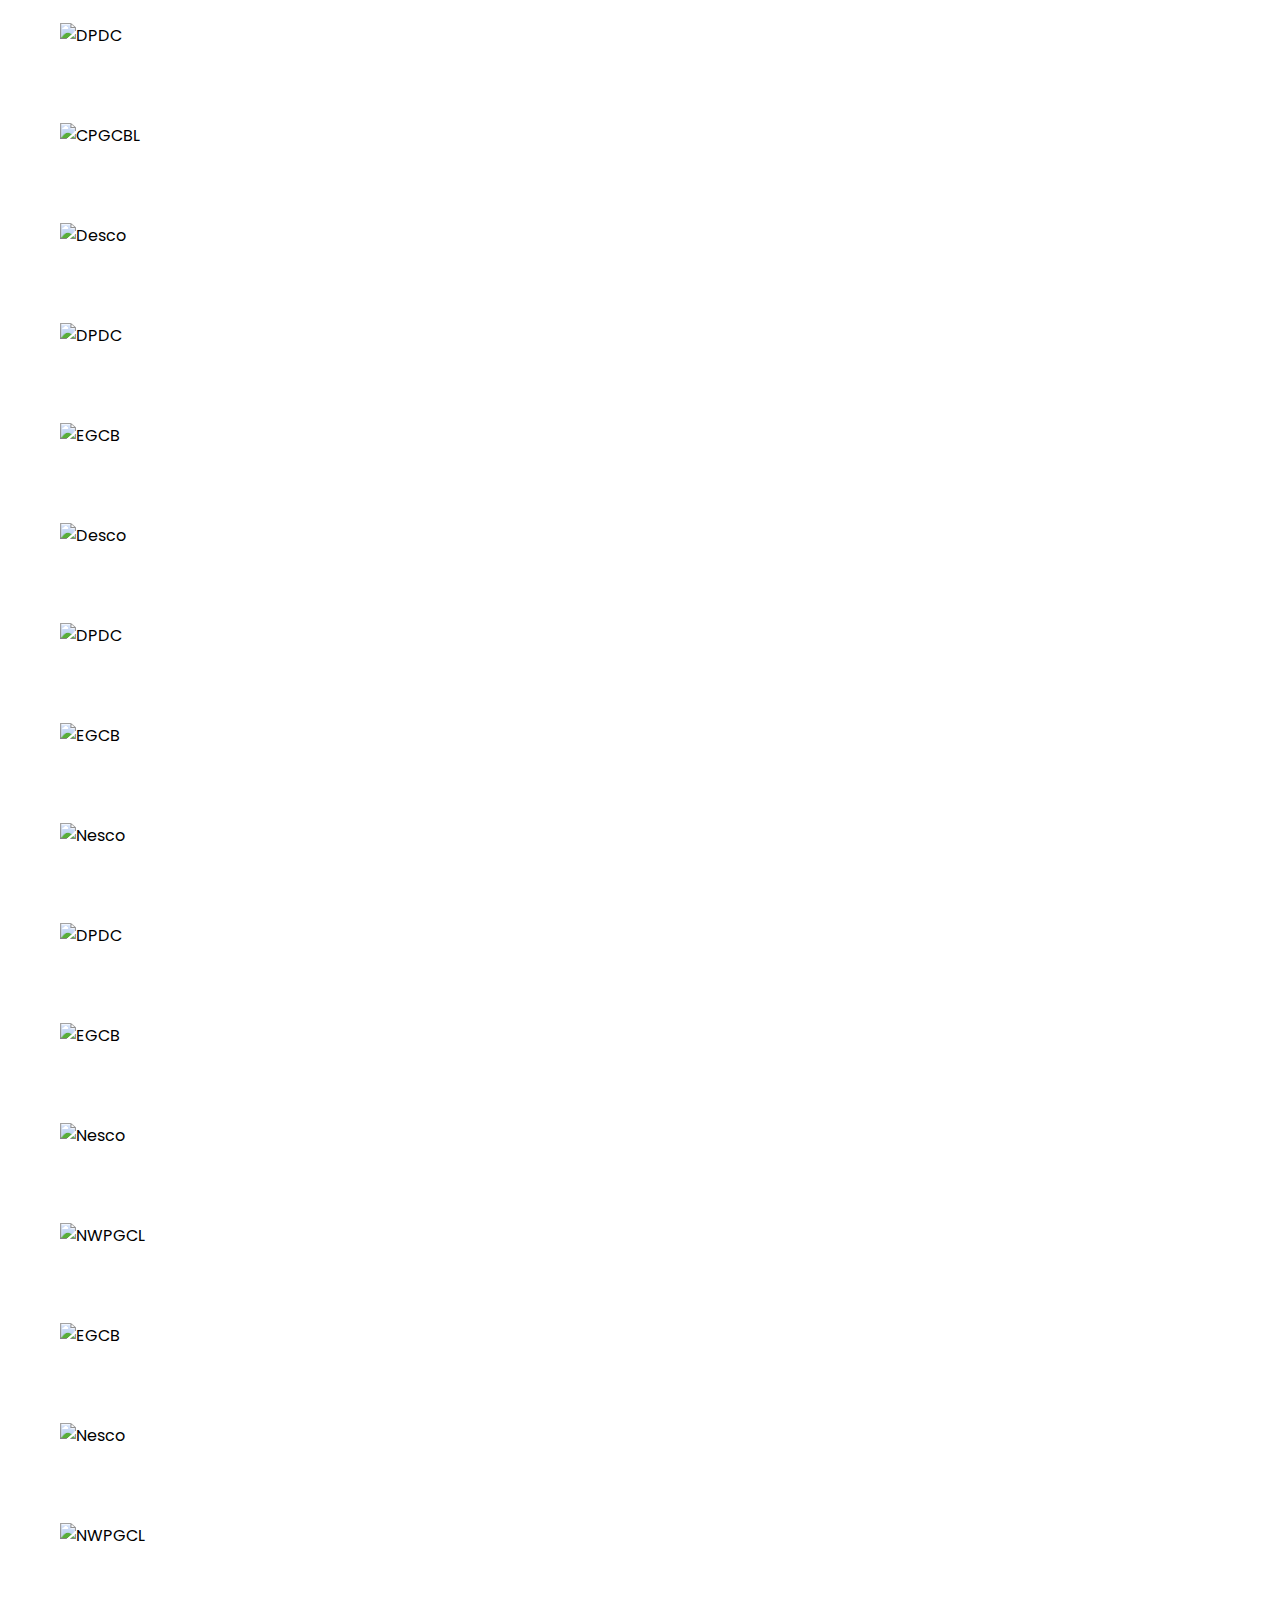
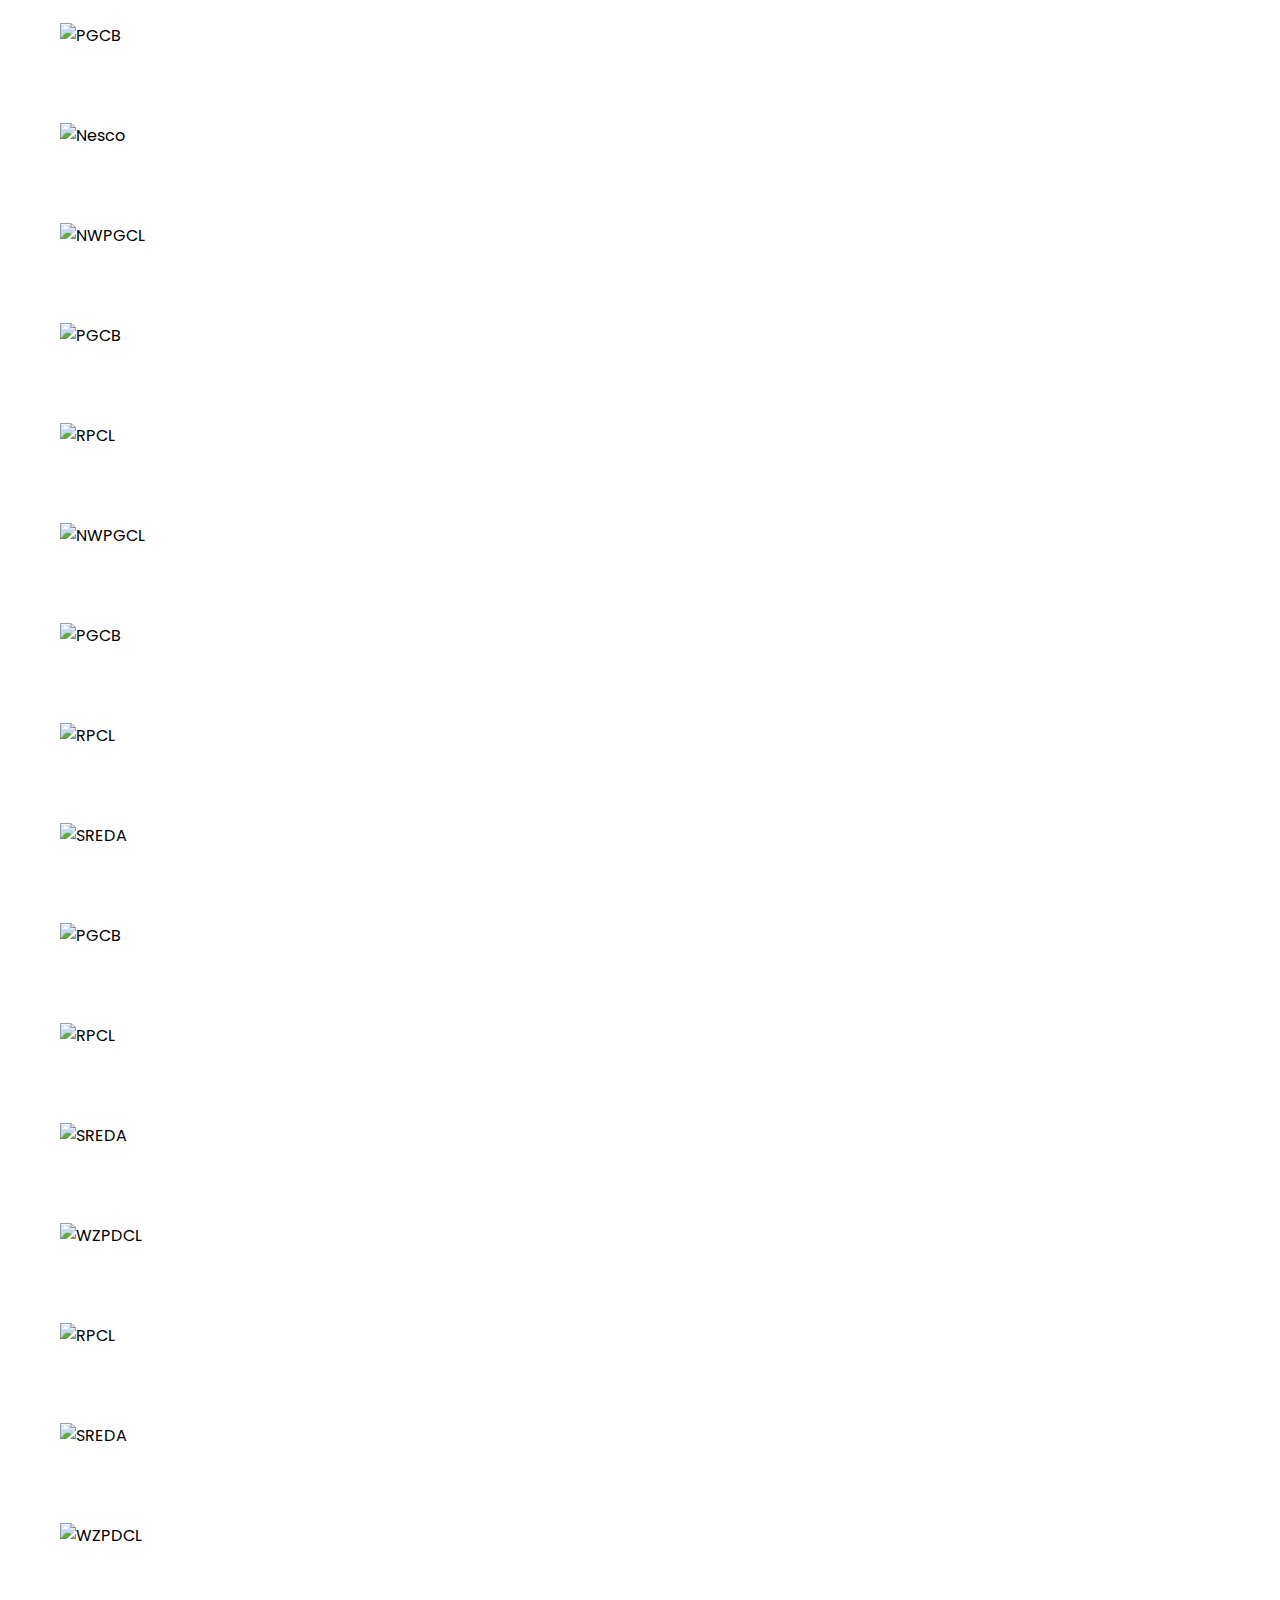
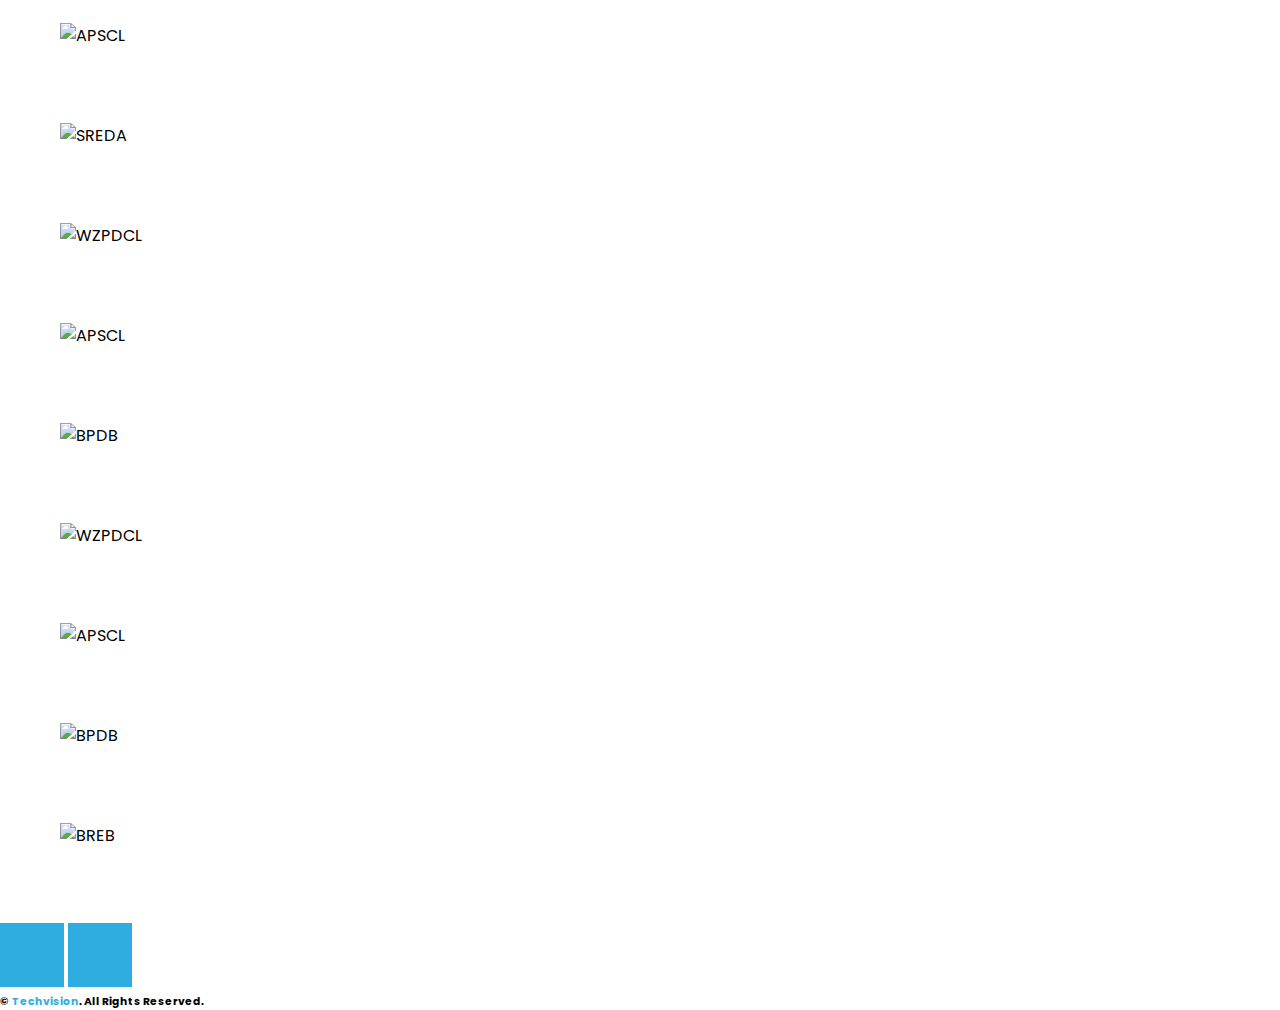
==== commit 0b12b8b2: "fix issues" ====
--- a/about.html
+++ b/about.html
@@ -30,7 +30,7 @@
         <li><a href="./services.html">Services</a></li>
         <div class="subnav">
           <li><a href="./about.html">About</a></li>
-          <div class="subnav-content">
+          <div class="subnav-content animateFromLeft ">
             <a href="./message.html">Message from Managing Director</a><br />
             <a href="./team.html">Team</a><br />
             <a href="./gallery.html">Gallery</a>
--- a/global.css
+++ b/global.css
@@ -5,7 +5,9 @@
   padding: 0;
   box-sizing: border-box;
 }
-
+html{
+  scroll-behavior: smooth;
+}
 body {
   font-family: "Poppins", sans-serif !important;
   scroll-behavior: smooth;
@@ -82,7 +84,9 @@
     cursor: pointer;
     border-radius: 5px;
   }
-
+/* .active-menu{
+  background-color: orange;
+} */
   
 .subnav {
   float: left;
@@ -170,4 +174,46 @@
   border-bottom: 3px solid black;
   border-radius: 5px;
   content: "";
+}
+
+@keyframes slideInFromLeft {
+  0% {
+    transform: translateX(-100%);
+  }
+  100% {
+    transform: translateX(0);
+  }
+}
+@keyframes slideInFromTop {
+  0% {
+    transform: translateY(-100%);
+  }
+  100% {
+    transform: translateY(0);
+  }
+}
+/* @keyframes slideInFromRight {
+  0% {
+    transform: translateX(0);
+  }
+  100% {
+    transform: translateX(-100%);
+  }
+} */
+.animateFromLeft{
+  animation: 1s ease-out 0s 1 slideInFromLeft;
+}
+.animateFromTop{
+  animation: 1s ease-out 0s 1 slideInFromTop;
+}
+
+.reveal{
+  position: relative;
+  transform: translateY(150px);
+  opacity: 0;
+  transition: 2s all ease;
+}
+.reveal.active{
+  transform: translateY(0);
+  opacity: 1;
 }--- a/about.css
+++ b/about.css
@@ -70,4 +70,12 @@
    width:50px;
  display: flex;
  justify-content: center;
-} */+} */
+
+.carousel-inner {
+  position: relative;
+  width: 100%;
+  overflow: hidden;
+  padding: 0 60px;
+
+}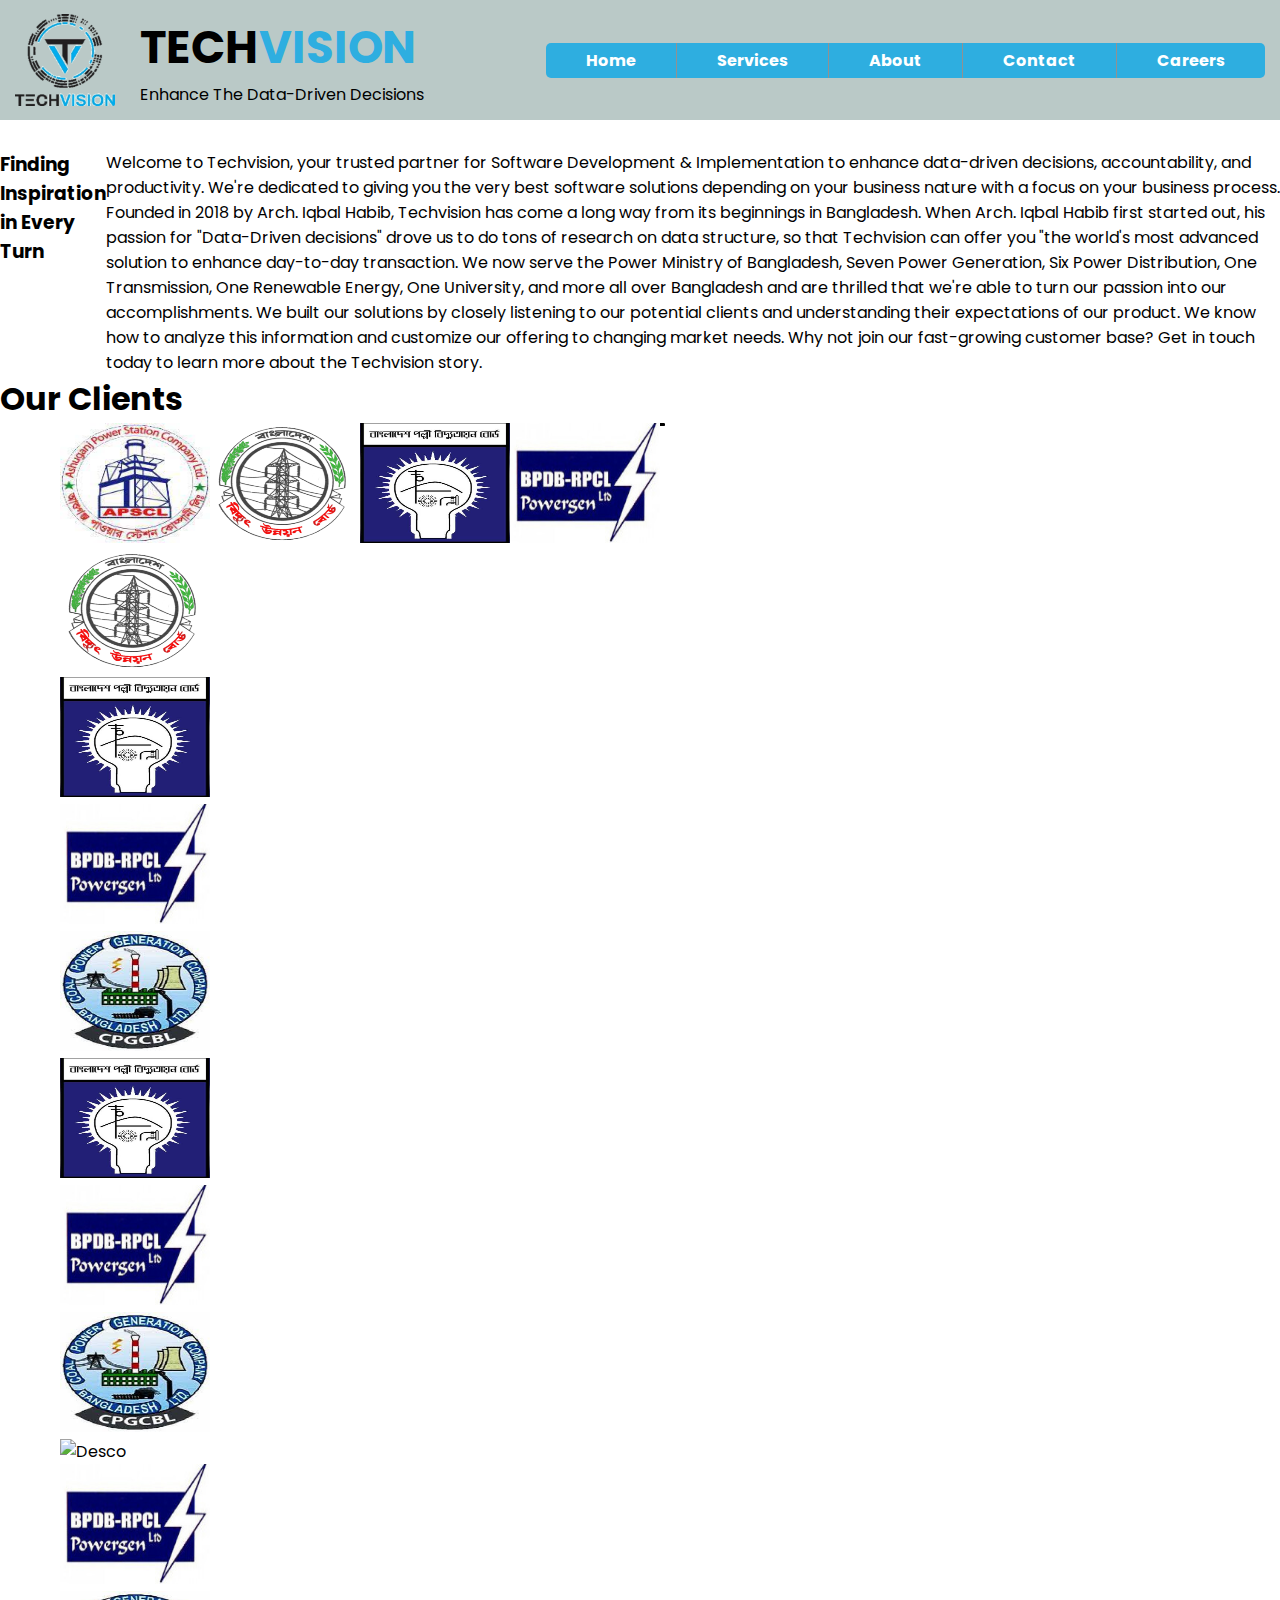
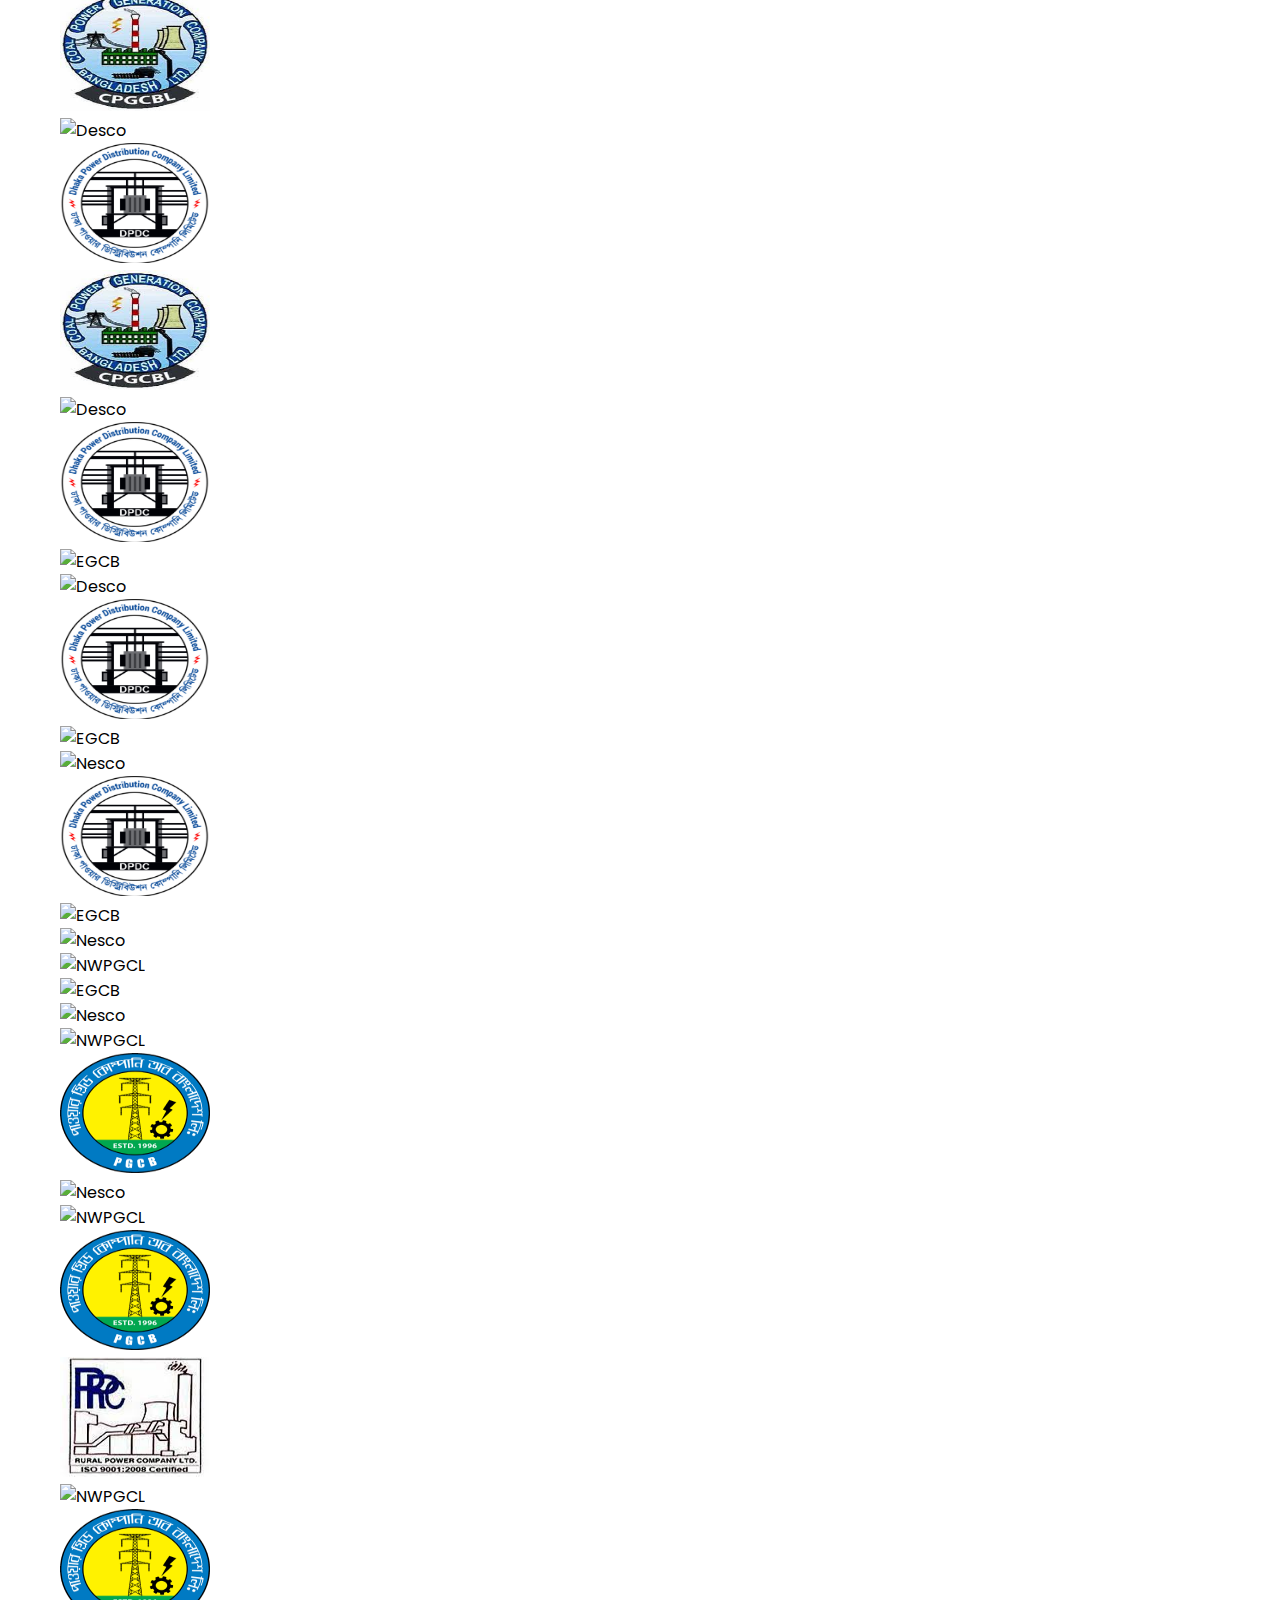
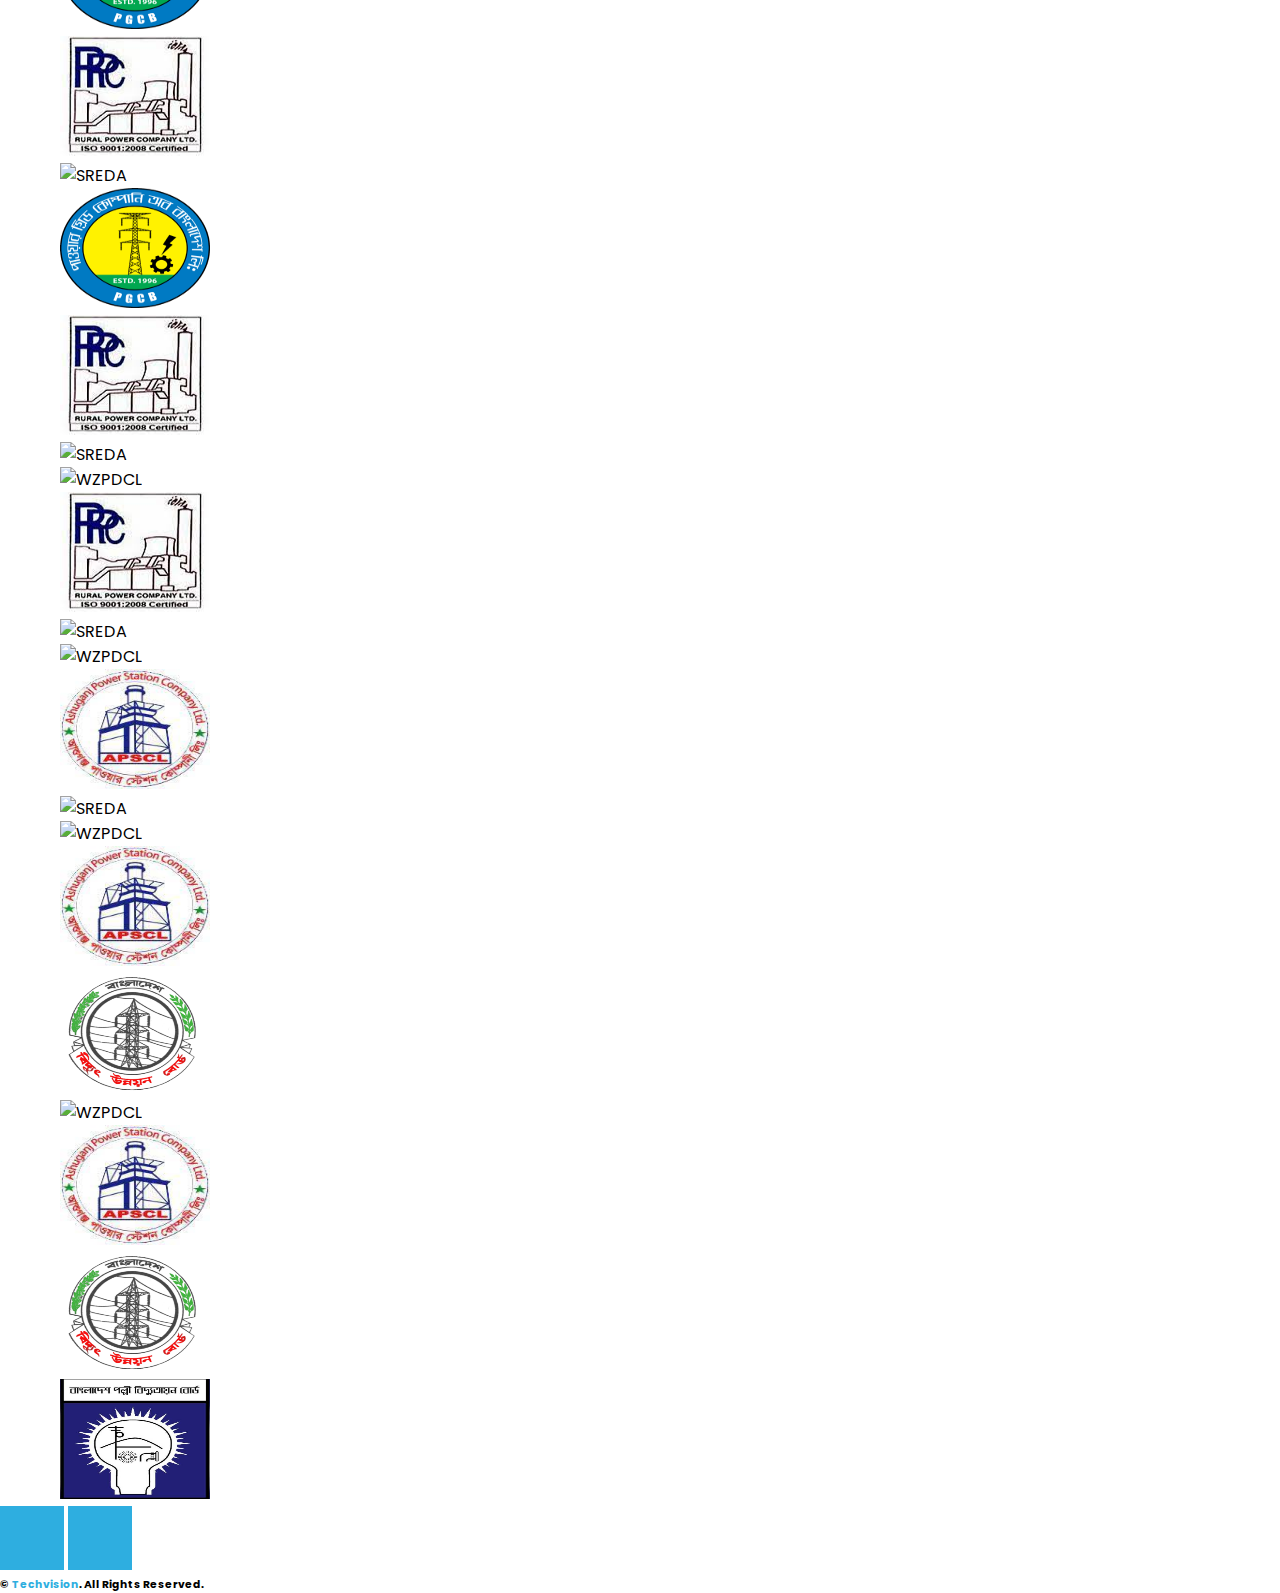
==== commit f67c85b4: "finished" ====
--- a/about.html
+++ b/about.html
@@ -46,12 +46,12 @@
       style="margin-top: 150px"
     >
       <img
-        class="rounded"
+        class="rounded reveal fade-left"
         src="https://static.wixstatic.com/media/12af21_2466ddafbd74474195e9c7fa166a1a42~mv2.jpg/v1/fill/w_980,h_665,al_c,q_85,usm_0.66_1.00_0.01,enc_auto/12af21_2466ddafbd74474195e9c7fa166a1a42~mv2.jpg"
         alt=""
       />
-      <h3 class="my-4">Finding Inspiration in Every Turn</h3>
-      <p class="text-center px-5 mb-5">
+      <h3 class="my-4 reveal fade-bottom">Finding Inspiration in Every Turn</h3>
+      <div class="text-center px-5 mb-5 reveal fade-right">
         Welcome to Techvision, your trusted partner for Software Development &
         Implementation to enhance data-driven decisions, accountability, and
         productivity. We're dedicated to giving you the very best software
@@ -70,7 +70,7 @@
         this information and customize our offering to changing market needs.
         Why not join our fast-growing customer base? Get in touch today to learn
         more about the Techvision story.
-      </p>
+      </div>
     </div>
 
     <div class="custom-border-bottom">
@@ -78,8 +78,8 @@
     <p></p>
     </div>
 
-    <div class="container text-center my-5">
-      <div class="row mx-auto my-auto justify-content-center align-items-center">
+    <div class="container text-center my-5 reveal fade-bottom">
+      <div class="row gap-1 justify-content-center align-items-center">
         <div id="recipeCarousel" class="carousel slide" data-bs-ride="carousel">
           <div class="carousel-inner" role="listbox">
             <div class="carousel-item active">
@@ -87,7 +87,7 @@
                 <div class="">
                   <div class="">
                     <img
-                      src="https://static.wixstatic.com/media/12af21_4926ef56a47c4308a265610c01def624~mv2.png/v1/fill/w_172,h_172,al_c,q_85,usm_0.66_1.00_0.01,enc_auto/APSCL.png"
+                    src="./assets/apscl.jfif"
                       alt="APSCL"
                     />
                   </div>
@@ -97,9 +97,9 @@
             <div class="carousel-item">
               <div class="col-3">
                 <div class="">
-                  <div class="card-img">
-                    <img
-                      src="https://static.wixstatic.com/media/12af21_dc3da666f5624a1480835c19da8c7ffa~mv2.png/v1/fill/w_195,h_195,al_c,q_85,usm_0.66_1.00_0.01,enc_auto/BPDB.png"
+                  <div class="">
+                    <img
+                    src="./assets/bpdb.png"
                       alt="BPDB"
                     />
                   </div>
@@ -109,9 +109,9 @@
             <div class="carousel-item">
               <div class="col-3">
                 <div class="">
-                  <div class="card-img">
-                    <img
-                      src="https://static.wixstatic.com/media/12af21_e0ae5fb261e545208d5e9074f8cbb7f8~mv2.png/v1/fill/w_257,h_257,al_c,q_85,usm_0.66_1.00_0.01,enc_auto/BREB.png"
+                  <div class="">
+                    <img
+                    src="./assets/breb.jpg"
                       alt="BREB"
                     />
                   </div>
@@ -121,9 +121,9 @@
             <div class="carousel-item">
               <div class="col-3">
                 <div class="">
-                  <div class="card-img">
-                    <img
-                      src="https://static.wixstatic.com/media/12af21_a8e2ac075d7d4ab09cc1d41eb73a92f0~mv2.png/v1/fill/w_257,h_257,al_c,q_85,usm_0.66_1.00_0.01,enc_auto/BRPL.png"
+                  <div class="">
+                    <img
+                    src="./assets/brpl.jpg"
                       alt="BRPL"
                     />
                   </div>
@@ -135,7 +135,7 @@
                 <div class="">
                   <div class="">
                     <img
-                      src="https://static.wixstatic.com/media/12af21_6a265728715f44faa27307aa2db03380~mv2.png/v1/fill/w_109,h_127,al_c,q_85,usm_0.66_1.00_0.01,enc_auto/CPGCBL.png"
+                    src="./assets/cpgcbl.jfif"
                       alt="CPGCBL"
                     />
                   </div>
@@ -145,7 +145,7 @@
             <div class="carousel-item">
               <div class="col-3">
                 <div class="">
-                  <div class="card-img">
+                  <div class="">
                     <img
                       src="https://static.wixstatic.com/media/12af21_d49fc7eb0f024c909c76c750b822b7bf~mv2.png/v1/fill/w_171,h_171,al_c,q_85,usm_0.66_1.00_0.01,enc_auto/DESCO.png"
                       alt="Desco"
@@ -158,9 +158,9 @@
             <div class="carousel-item">
               <div class="col-3">
                 <div class="">
-                  <div class="card-img">
-                    <img
-                      src="https://static.wixstatic.com/media/12af21_4509144a90fc40da8e64b3b10de2b4f9~mv2.png/v1/fill/w_216,h_216,al_c,q_85,usm_0.66_1.00_0.01,enc_auto/DPDC.png"
+                  <div class="">
+                    <img
+                    src="./assets/dpdc.jpeg"
                       alt="DPDC"
                     />
                   </div>
@@ -171,7 +171,7 @@
             <div class="carousel-item">
               <div class="col-3">
                 <div class="">
-                  <div class="card-img">
+                  <div class="">
                     <img
                       src="https://static.wixstatic.com/media/12af21_4ab3df4599c44afd90ee78a348cc6b88~mv2.png/v1/fill/w_127,h_127,al_c,q_85,usm_0.66_1.00_0.01,enc_auto/EGCB.png"
                       alt="EGCB"
@@ -184,7 +184,7 @@
             <div class="carousel-item">
               <div class="col-3">
                 <div class="">
-                  <div class="card-img">
+                  <div class="">
                     <img
                       src="https://static.wixstatic.com/media/12af21_db99ef56d2b14676903b38b1f36a572f~mv2.png/v1/fill/w_171,h_171,al_c,q_85,usm_0.66_1.00_0.01,enc_auto/NESCO.png"
                       alt="Nesco"
@@ -197,7 +197,7 @@
             <div class="carousel-item">
               <div class="col-3">
                 <div class="">
-                  <div class="card-img">
+                  <div class="">
                     <img
                       src="https://static.wixstatic.com/media/12af21_354dddc9486b4497838bac8d4538fa00~mv2.png/v1/fill/w_150,h_150,al_c,q_85,usm_0.66_1.00_0.01,enc_auto/NWPGCL.png"
                       alt="NWPGCL"
@@ -210,9 +210,9 @@
             <div class="carousel-item">
               <div class="col-3">
                 <div class="">
-                  <div class="card-img">
-                    <img
-                      src="https://static.wixstatic.com/media/12af21_8ad18adc243d4674bd9eea28caffbeb3~mv2.png/v1/fill/w_195,h_195,al_c,q_85,usm_0.66_1.00_0.01,enc_auto/PGCB.png"
+                  <div class="">
+                    <img
+                    src="./assets/pgcb.png"
                       alt="PGCB"
                     />
                   </div>
@@ -223,9 +223,9 @@
             <div class="carousel-item">
               <div class="col-3">
                 <div class="">
-                  <div class="card-img">
-                    <img
-                      src="https://static.wixstatic.com/media/12af21_d38c6f10fee14ad5867b387a6b46a0e8~mv2.png/v1/fill/w_225,h_115,al_c,q_85,usm_0.66_1.00_0.01,enc_auto/RPCL.png"
+                  <div class="">
+                    <img
+                    src="./assets/rpcl.jfif"
                       alt="RPCL"
                     />
                   </div>
@@ -236,7 +236,7 @@
             <div class="carousel-item">
               <div class="col-3">
                 <div class="">
-                  <div class="card-img">
+                  <div class="">
                     <img
                       src="https://static.wixstatic.com/media/12af21_d35339a7bd9d4c0391f341e6b0eec3d2~mv2.png/v1/fill/w_171,h_87,al_c,q_85,usm_0.66_1.00_0.01,enc_auto/SREDA.png"
                       alt="SREDA"
@@ -249,7 +249,7 @@
             <div class="carousel-item">
               <div class="col-3">
                 <div class="">
-                  <div class="card-img">
+                  <div class="">
                     <img
                       src="https://static.wixstatic.com/media/12af21_9be188b81df44f92965dfe7ce67667cf~mv2.png/v1/fill/w_105,h_105,al_c,q_85,usm_0.66_1.00_0.01,enc_auto/WZPDCL%20Logo.png"
                       alt="WZPDCL"
@@ -287,5 +287,6 @@
     ></script>
 
     <script src="./about.js"></script>
+    <script src="./global.js"></script>
   </body>
 </html>
--- a/global.css
+++ b/global.css
@@ -5,9 +5,9 @@
   padding: 0;
   box-sizing: border-box;
 }
-html{
+/* html{
   scroll-behavior: smooth;
-}
+} */
 body {
   font-family: "Poppins", sans-serif !important;
   scroll-behavior: smooth;
@@ -192,28 +192,60 @@
     transform: translateY(0);
   }
 }
-/* @keyframes slideInFromRight {
-  0% {
-    transform: translateX(0);
-  }
-  100% {
-    transform: translateX(-100%);
-  }
-} */
-.animateFromLeft{
+
+/* .animateFromLeft{
   animation: 1s ease-out 0s 1 slideInFromLeft;
 }
 .animateFromTop{
   animation: 1s ease-out 0s 1 slideInFromTop;
-}
-
-.reveal{
+} */
+
+
+.reveal {
   position: relative;
-  transform: translateY(150px);
   opacity: 0;
-  transition: 2s all ease;
-}
-.reveal.active{
-  transform: translateY(0);
+}
+
+.reveal.active {
   opacity: 1;
+}
+.active.fade-bottom {
+  animation: fade-bottom 1s ease-in;
+}
+.active.fade-left {
+  animation: fade-left 1s ease-in;
+}
+.active.fade-right {
+  animation: fade-right 1s ease-in;
+}
+@keyframes fade-bottom {
+  0% {
+    transform: translateY(50px);
+    opacity: 0;
+  }
+  100% {
+    transform: translateY(0);
+    opacity: 1;
+  }
+}
+@keyframes fade-left {
+  0% {
+    transform: translateX(-100px);
+    opacity: 0;
+  }
+  100% {
+    transform: translateX(0);
+    opacity: 1;
+  }
+}
+
+@keyframes fade-right {
+  0% {
+    transform: translateX(100px);
+    opacity: 0;
+  }
+  100% {
+    transform: translateX(0);
+    opacity: 1;
+  }
 }--- a/about.css
+++ b/about.css
@@ -60,10 +60,12 @@
 }
 
 .carousel-item img {
-  min-width: 150px;
+  width: 150px;
+  height: 120px;
+  /* min-width: 150px;
   min-height: 100px;
   max-height: 100px ;
-  max-width: 120px;
+  max-width: 120px; */
 }
 /* .border-blog{
   border-bottom: 5px solid black;
